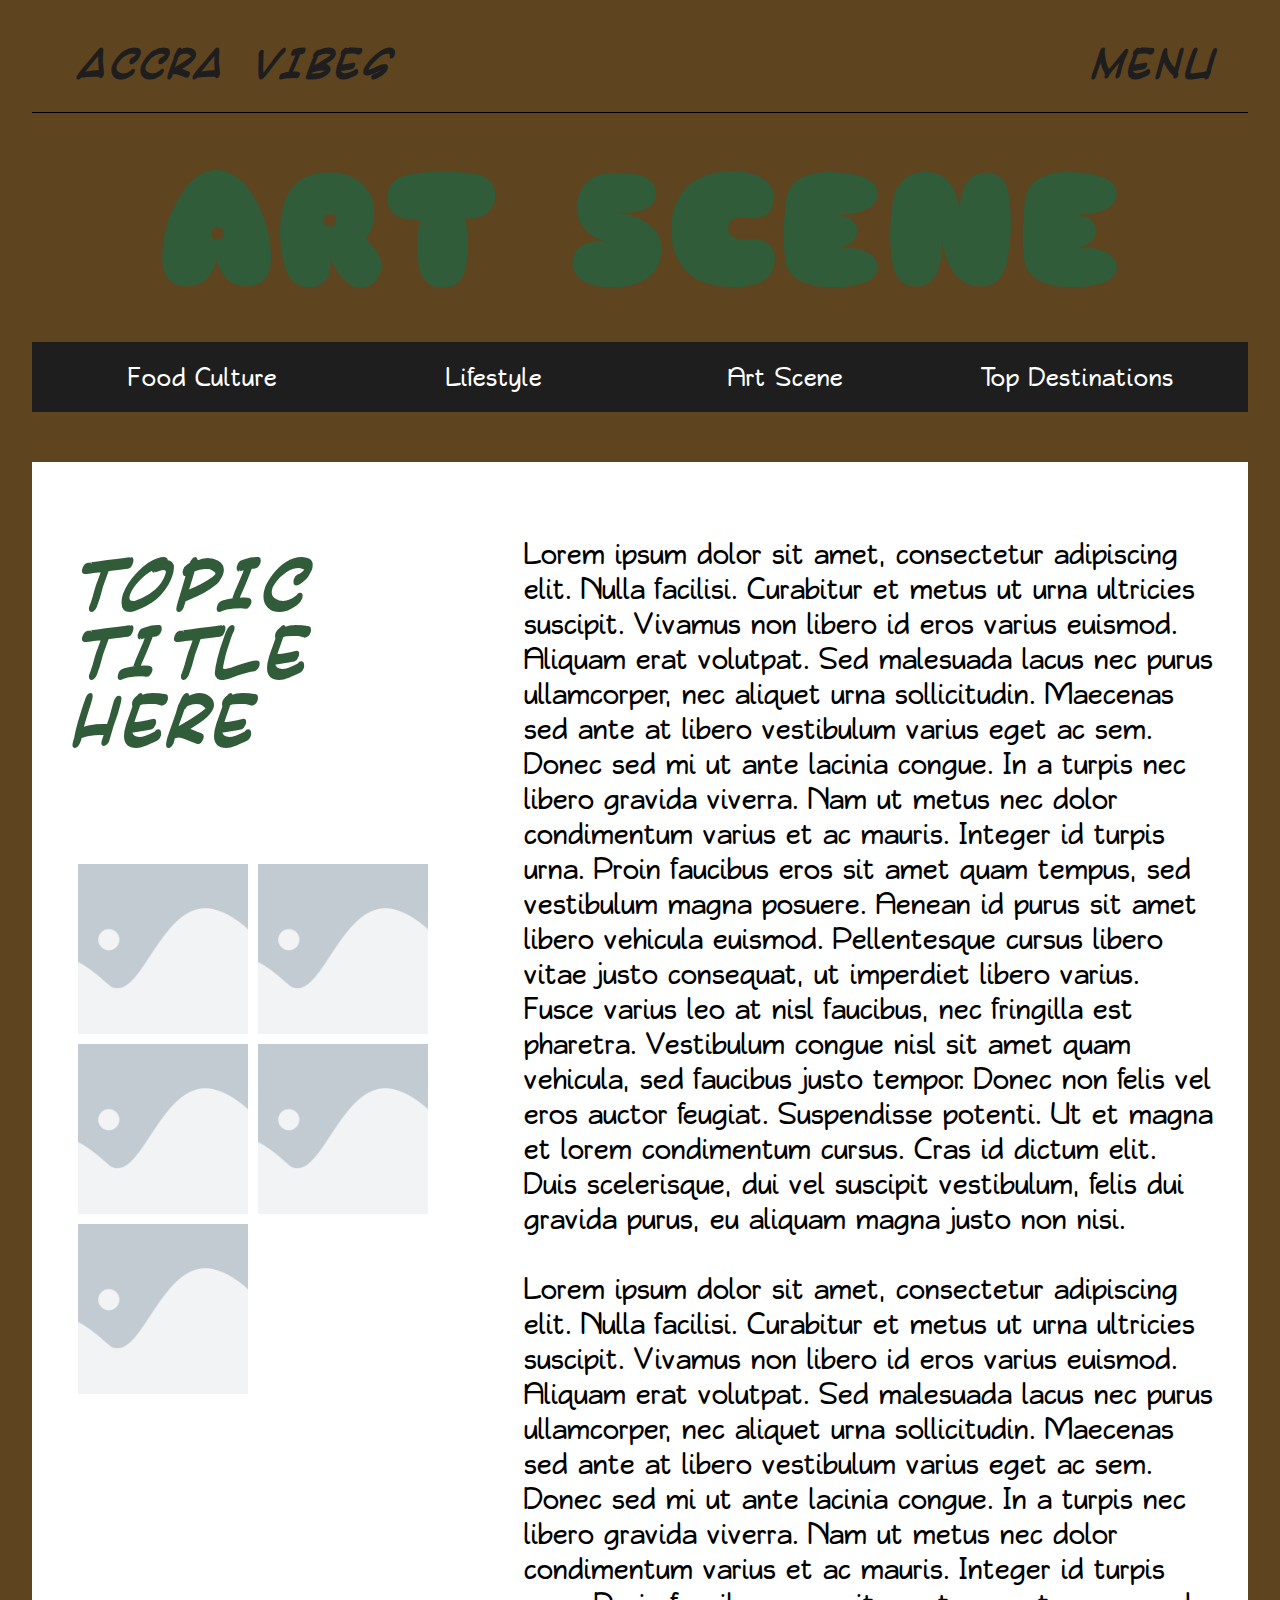
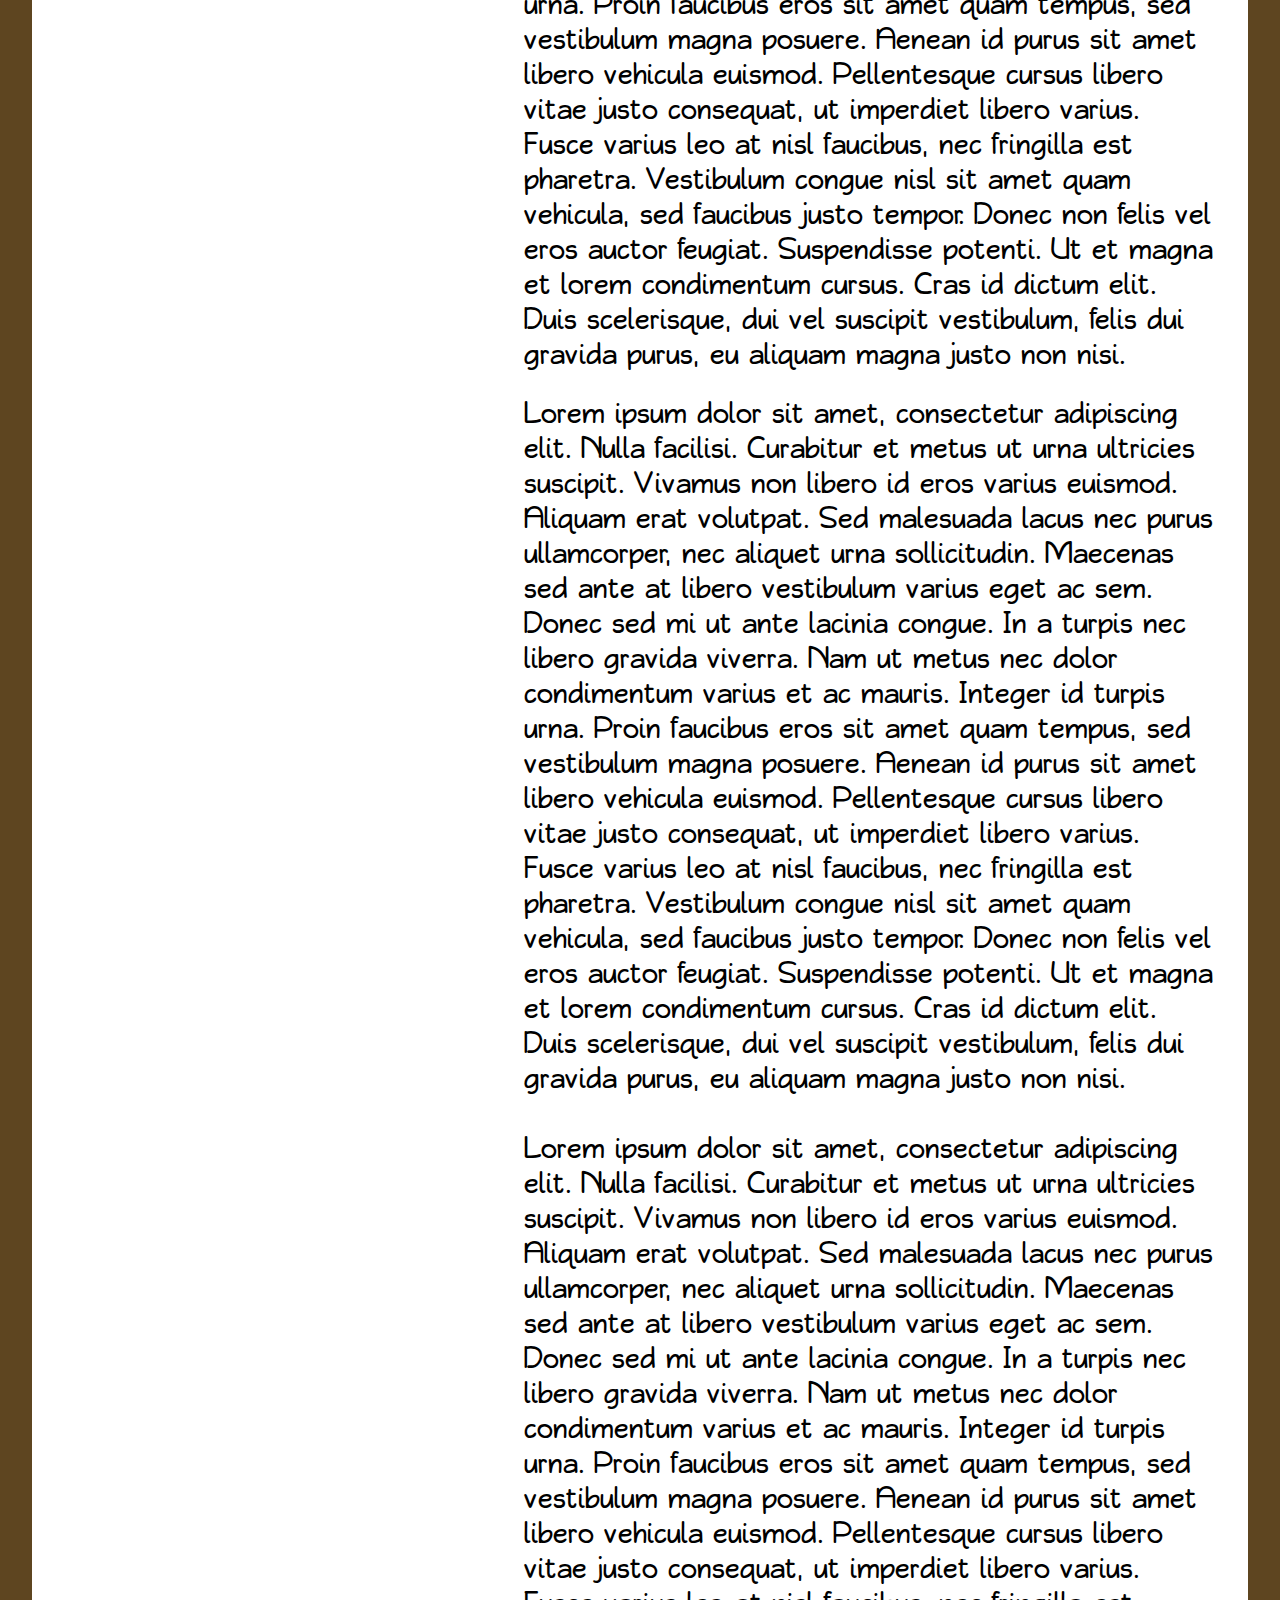
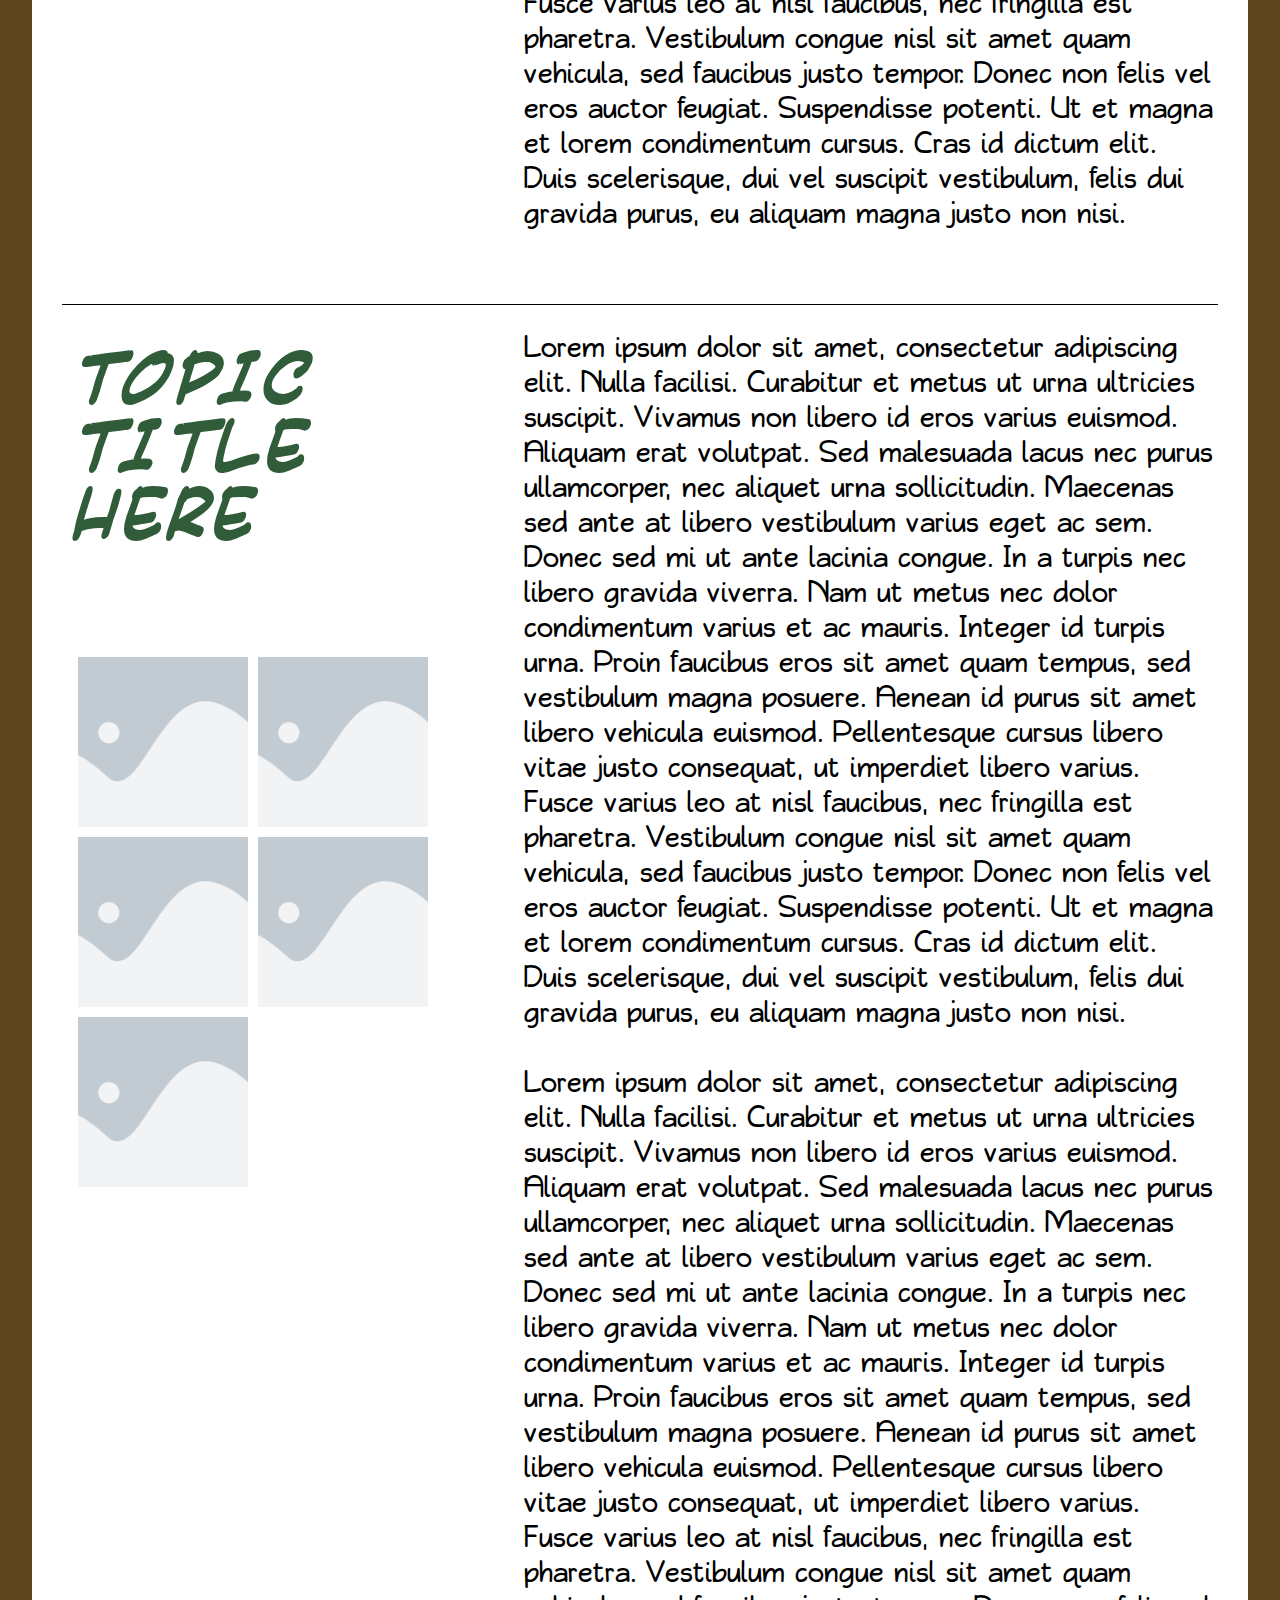
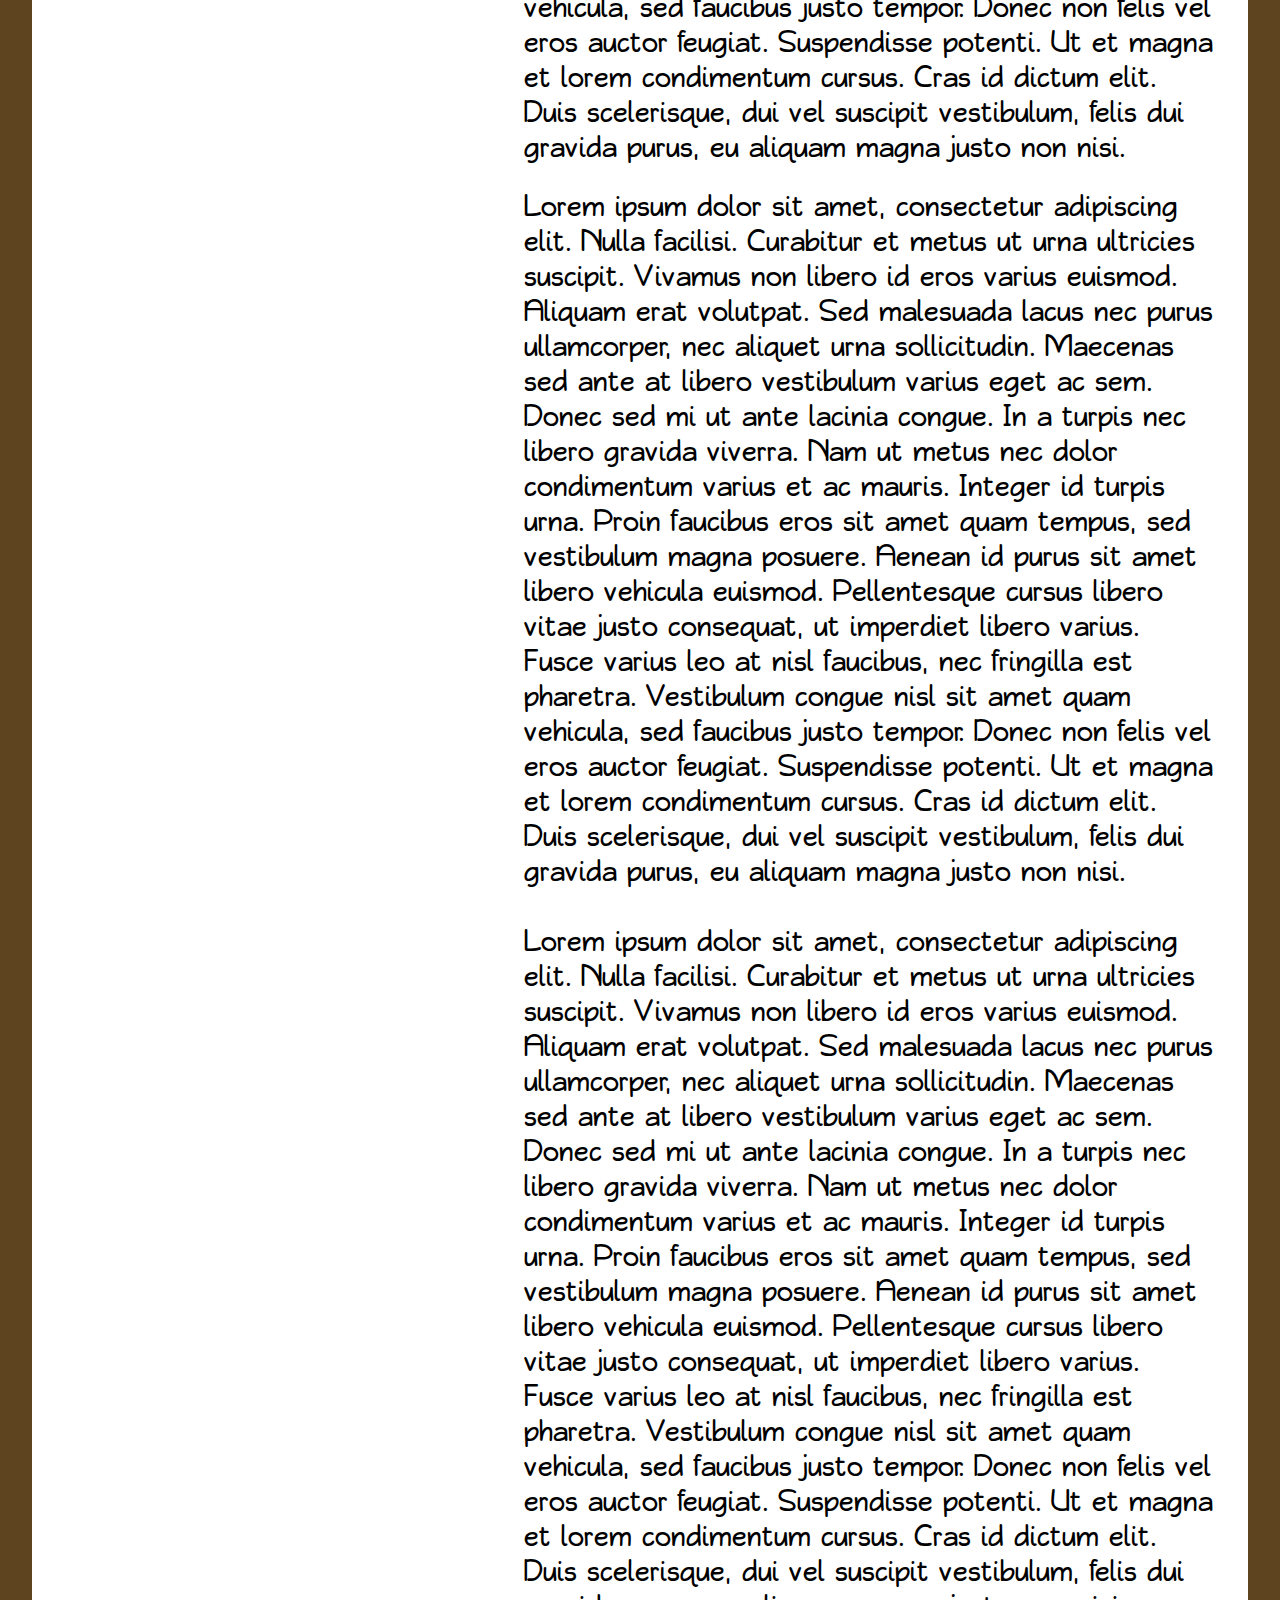
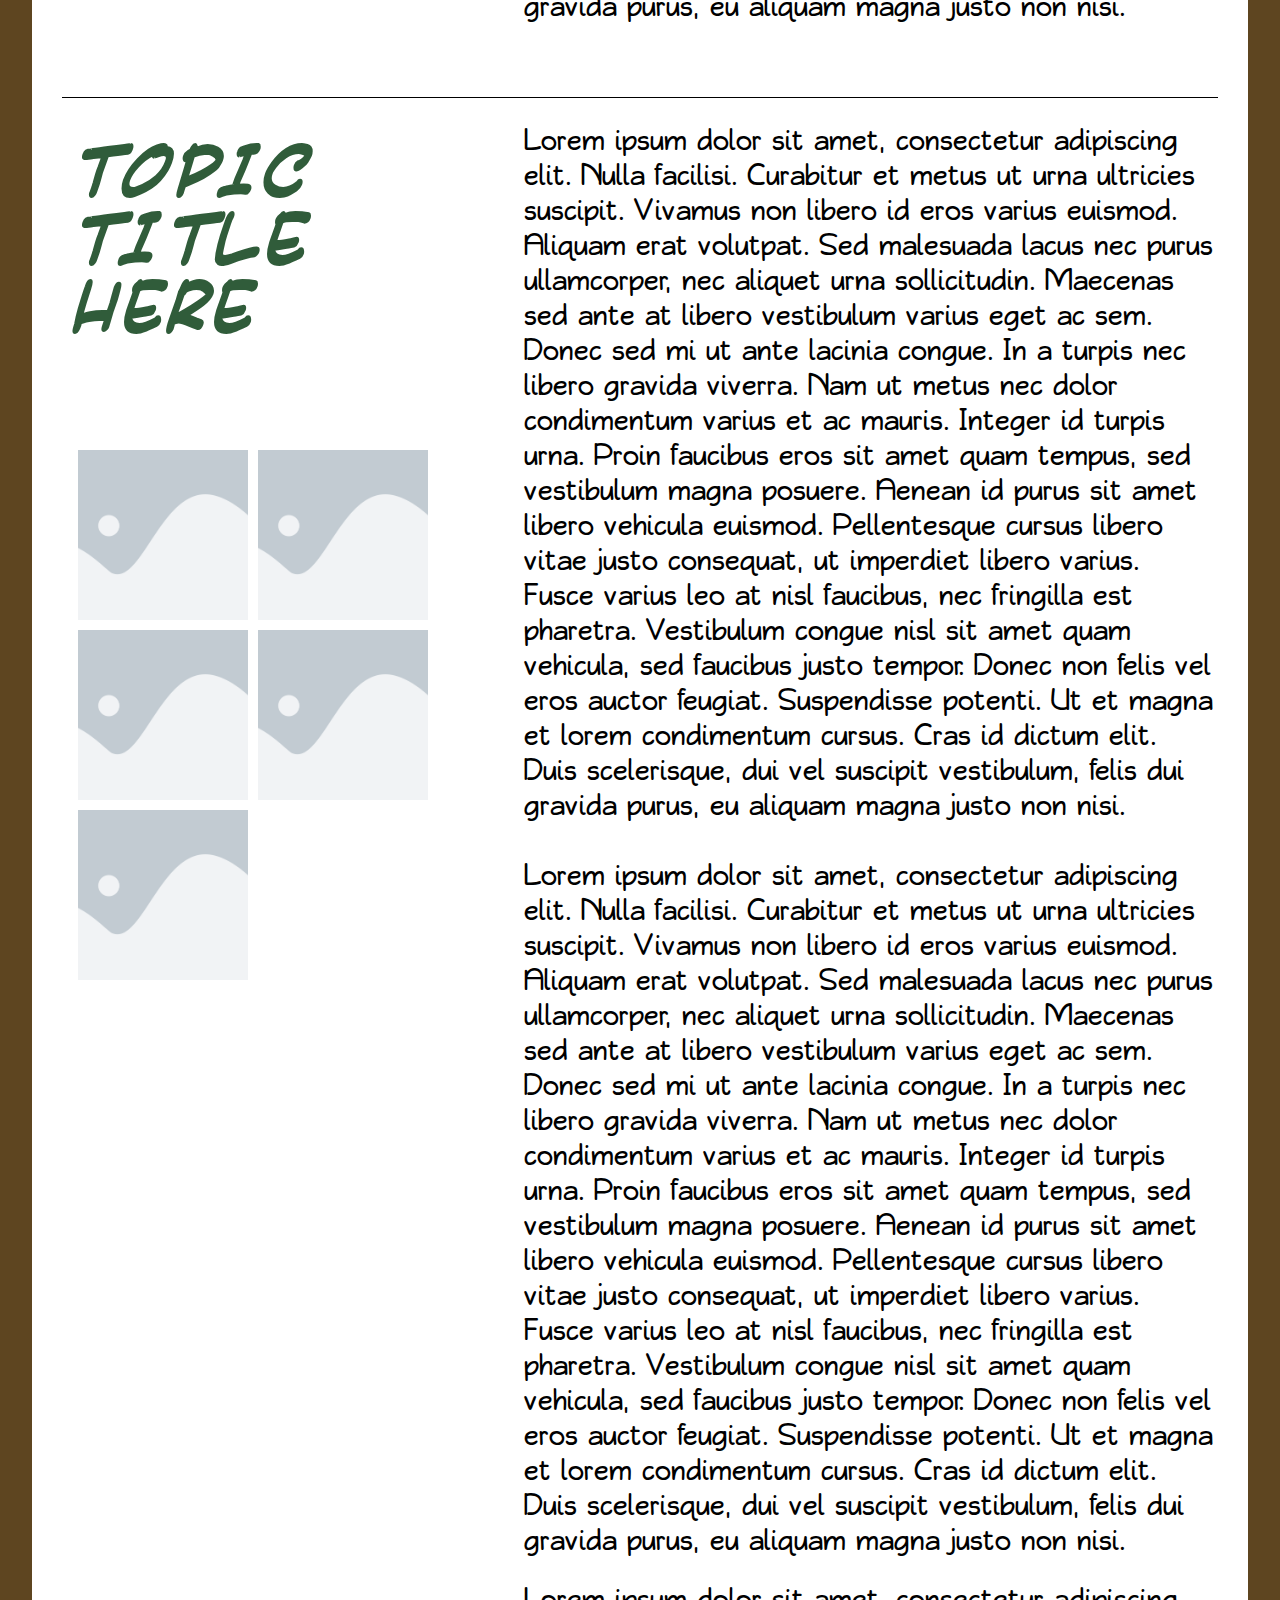
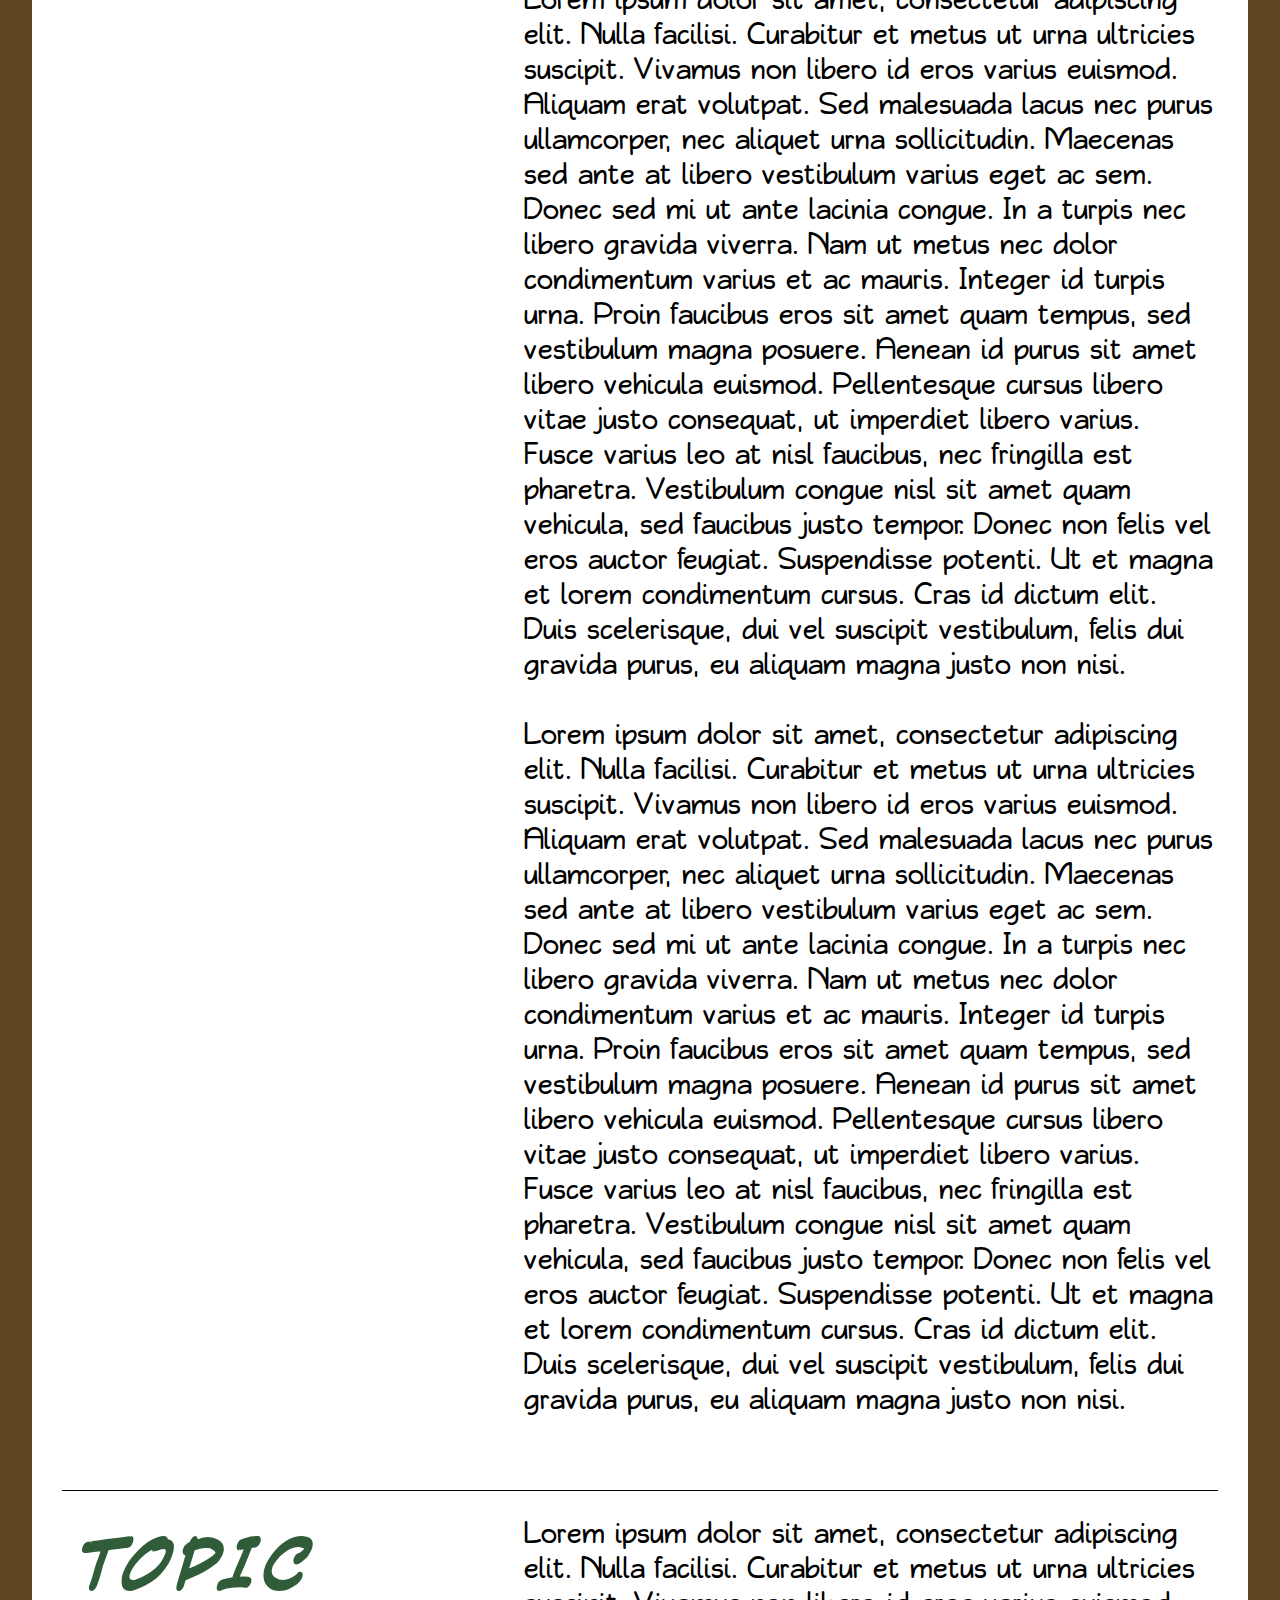
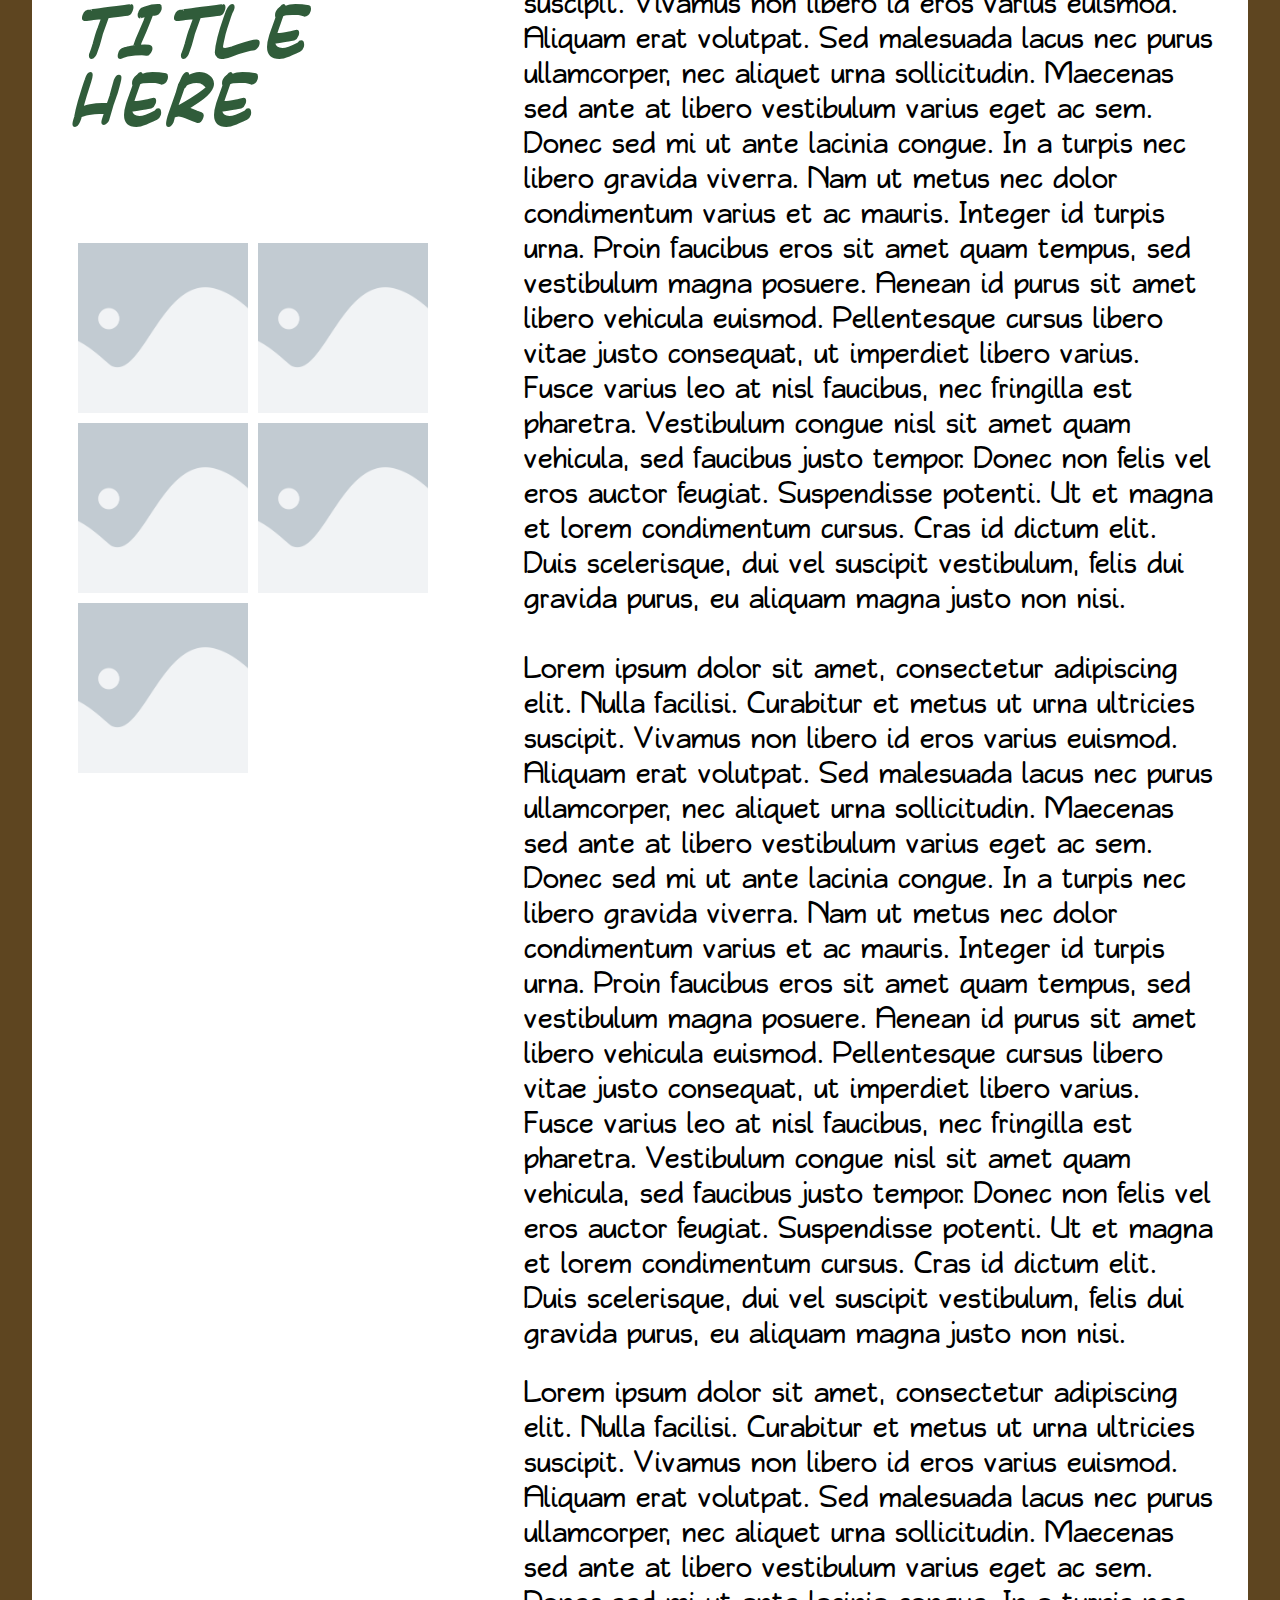
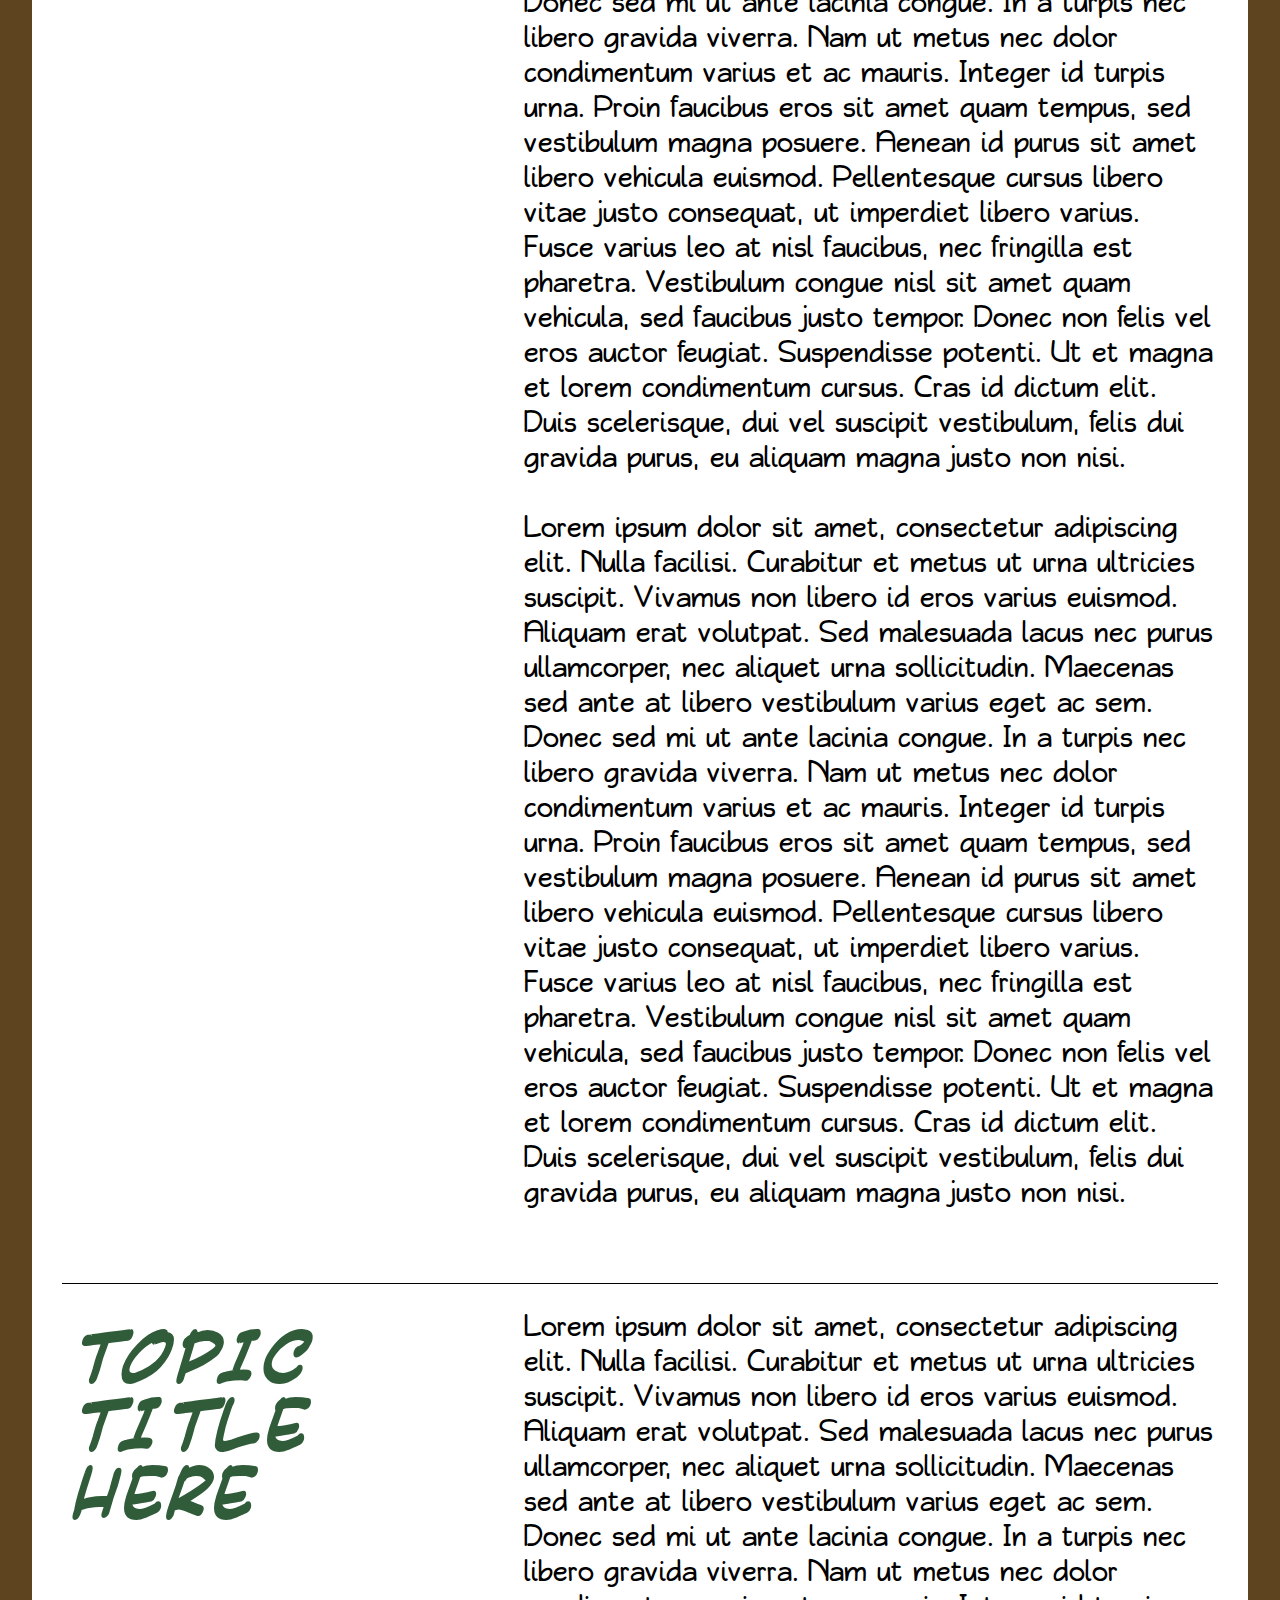
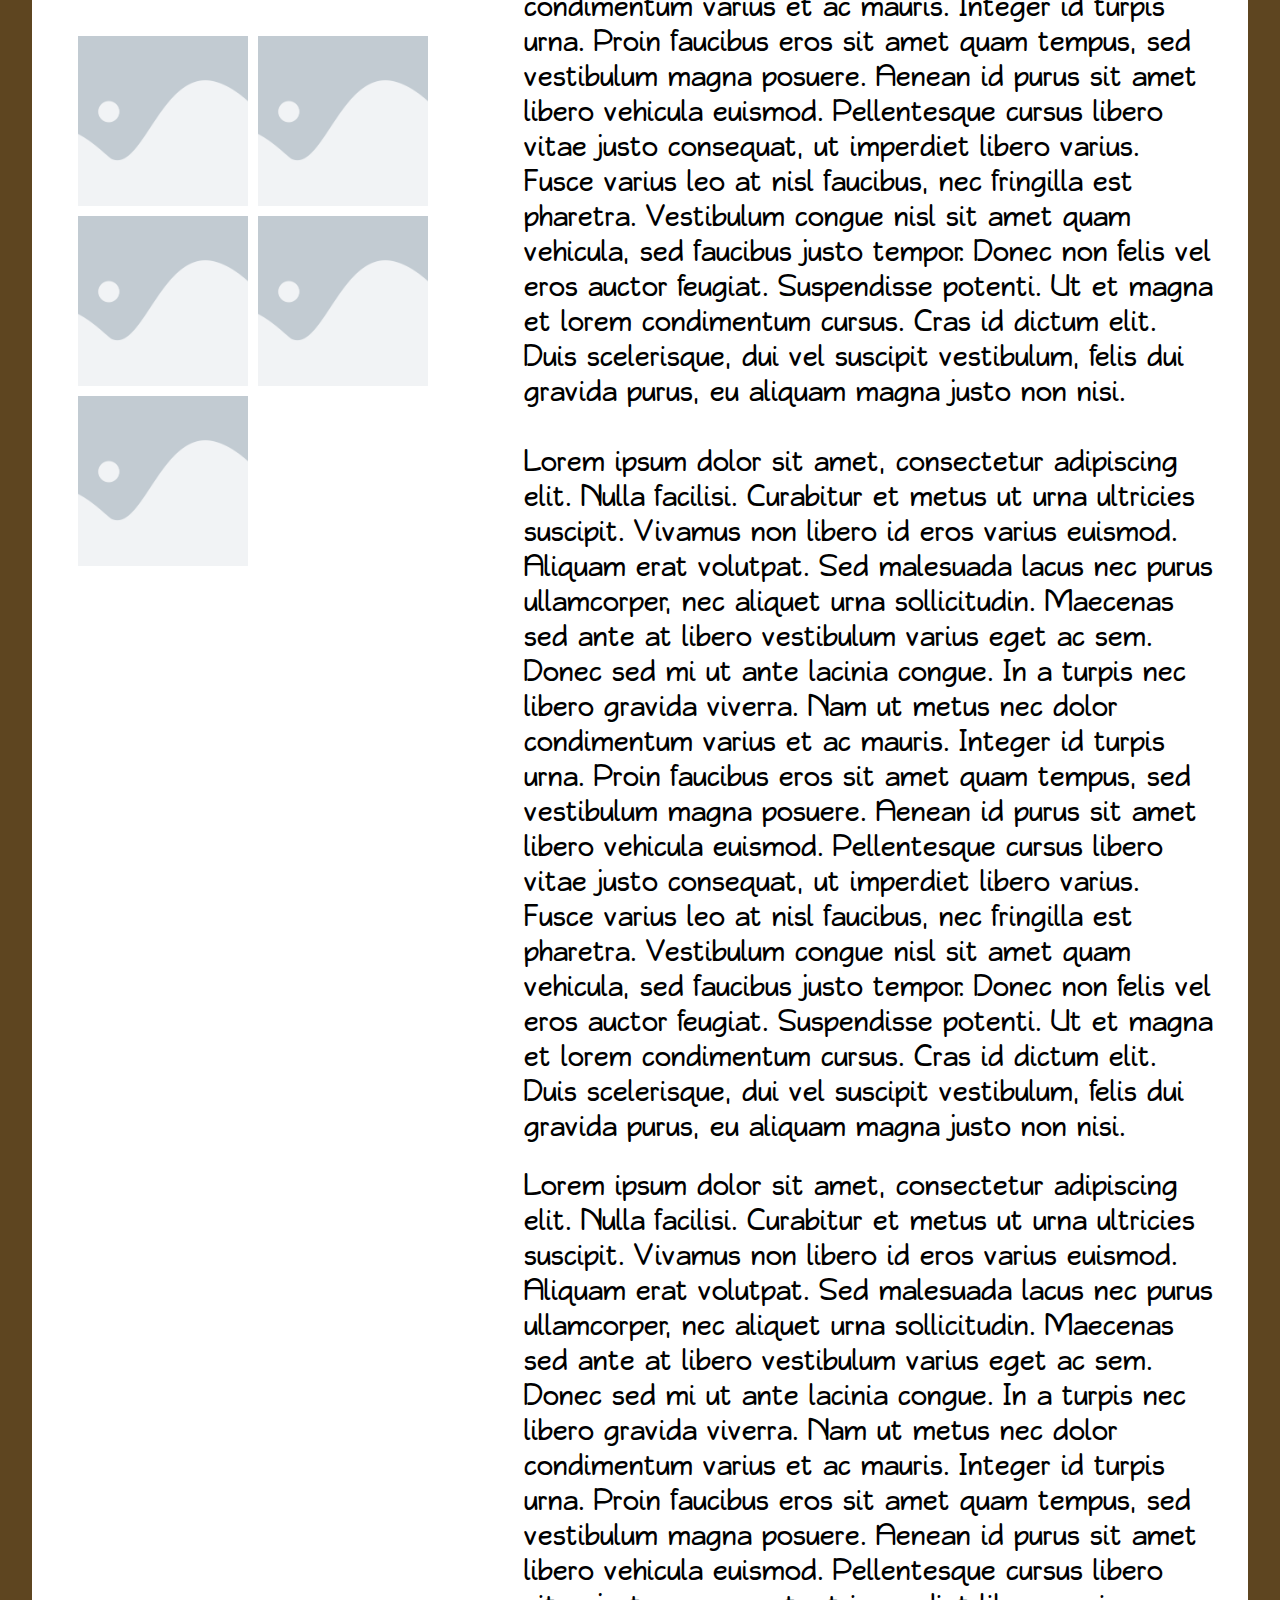
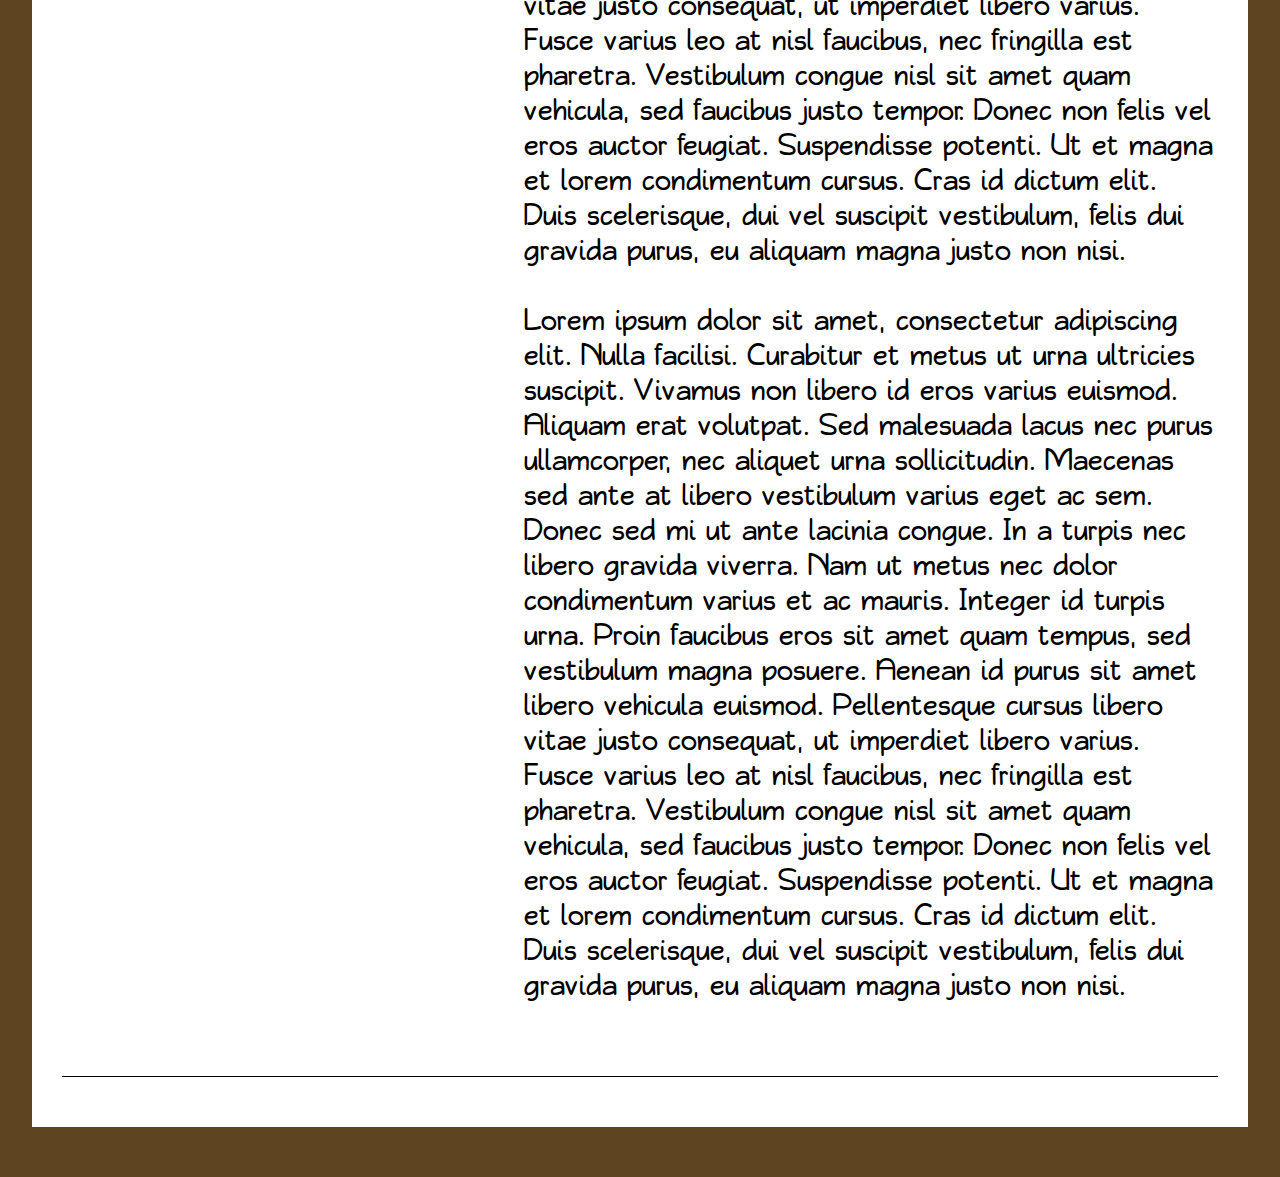
==== art_scene.html @ be488fe2 "Add files via upload" ====
<!DOCTYPE html>
<html lang="en">
<head>
    <meta charset="UTF-8">
    <meta name="viewport" content="width=device-width, initial-scale=1.0">
    <!--Link to stylesheet-->
    <link rel="stylesheet" href="explore-style.css">
    <!-- jQuery CDN -->
    <script src="https://code.jquery.com/jquery-3.6.0.min.js"></script>
    <!--Custom styling for this page only-->
    <style>
        body {background-color: rgb(94, 69, 32);}
        .huge-text, .topic-left {color: rgb(48, 92, 58)}
        .drop-down-menu {background-color: rgb(48, 92, 58);}
        .drop-down-menu button{color: rgb(94, 69, 32)}
    </style>
    <title>Accra Vibes | Art Scene</title>
</head>
<body>
    <nav>
        <a href="index.html"><h1 class="title">ACCRA VIBES</h1></a>
        <button class="menu-button" id="menu-button">MENU</button>
    </nav>
    <div class="hero">
        <h1 class="huge-text">ART SCENE</h1>
        <div class="nav-menu">
            <button><a href="food_culture.html">Food Culture</a></button>
            <button><a href="lifestyle.html">Lifestyle</a></button>
            <button><a href="art_scene.html">Art Scene</a></button>
            <button><a href="top_destinations.html">Top Destinations</a></button>
        </div>
    </div>
    <div class="main-area">
        <div class="topic">
            <div class="topic-left">
                <h1>TOPIC TITLE HERE</h1>
                <div class="topic-images">
                    <img src="placeholder.png" alt="">
                    <img src="placeholder.png" alt="">
                    <img src="placeholder.png" alt="">
                    <img src="placeholder.png" alt="">
                    <img src="placeholder.png" alt="">
                </div>
            </div>
            <div class="topic-right">
                <p>Lorem ipsum dolor sit amet, consectetur adipiscing elit. Nulla facilisi. Curabitur et metus ut urna ultricies suscipit. Vivamus non libero id eros varius euismod. Aliquam erat volutpat. Sed malesuada lacus nec purus ullamcorper, nec aliquet urna sollicitudin. Maecenas sed ante at libero vestibulum varius eget ac sem. Donec sed mi ut ante lacinia congue. In a turpis nec libero gravida viverra. Nam ut metus nec dolor condimentum varius et ac mauris. Integer id turpis urna. Proin faucibus eros sit amet quam tempus, sed vestibulum magna posuere. Aenean id purus sit amet libero vehicula euismod. Pellentesque cursus libero vitae justo consequat, ut imperdiet libero varius. Fusce varius leo at nisl faucibus, nec fringilla est pharetra. Vestibulum congue nisl sit amet quam vehicula, sed faucibus justo tempor. Donec non felis vel eros auctor feugiat. Suspendisse potenti. Ut et magna et lorem condimentum cursus. Cras id dictum elit. Duis scelerisque, dui vel suscipit vestibulum, felis dui gravida purus, eu aliquam magna justo non nisi. <br><br> Lorem ipsum dolor sit amet, consectetur adipiscing elit. Nulla facilisi. Curabitur et metus ut urna ultricies suscipit. Vivamus non libero id eros varius euismod. Aliquam erat volutpat. Sed malesuada lacus nec purus ullamcorper, nec aliquet urna sollicitudin. Maecenas sed ante at libero vestibulum varius eget ac sem. Donec sed mi ut ante lacinia congue. In a turpis nec libero gravida viverra. Nam ut metus nec dolor condimentum varius et ac mauris. Integer id turpis urna. Proin faucibus eros sit amet quam tempus, sed vestibulum magna posuere. Aenean id purus sit amet libero vehicula euismod. Pellentesque cursus libero vitae justo consequat, ut imperdiet libero varius. Fusce varius leo at nisl faucibus, nec fringilla est pharetra. Vestibulum congue nisl sit amet quam vehicula, sed faucibus justo tempor. Donec non felis vel eros auctor feugiat. Suspendisse potenti. Ut et magna et lorem condimentum cursus. Cras id dictum elit. Duis scelerisque, dui vel suscipit vestibulum, felis dui gravida purus, eu aliquam magna justo non nisi.</p>
                <p>Lorem ipsum dolor sit amet, consectetur adipiscing elit. Nulla facilisi. Curabitur et metus ut urna ultricies suscipit. Vivamus non libero id eros varius euismod. Aliquam erat volutpat. Sed malesuada lacus nec purus ullamcorper, nec aliquet urna sollicitudin. Maecenas sed ante at libero vestibulum varius eget ac sem. Donec sed mi ut ante lacinia congue. In a turpis nec libero gravida viverra. Nam ut metus nec dolor condimentum varius et ac mauris. Integer id turpis urna. Proin faucibus eros sit amet quam tempus, sed vestibulum magna posuere. Aenean id purus sit amet libero vehicula euismod. Pellentesque cursus libero vitae justo consequat, ut imperdiet libero varius. Fusce varius leo at nisl faucibus, nec fringilla est pharetra. Vestibulum congue nisl sit amet quam vehicula, sed faucibus justo tempor. Donec non felis vel eros auctor feugiat. Suspendisse potenti. Ut et magna et lorem condimentum cursus. Cras id dictum elit. Duis scelerisque, dui vel suscipit vestibulum, felis dui gravida purus, eu aliquam magna justo non nisi. <br><br> Lorem ipsum dolor sit amet, consectetur adipiscing elit. Nulla facilisi. Curabitur et metus ut urna ultricies suscipit. Vivamus non libero id eros varius euismod. Aliquam erat volutpat. Sed malesuada lacus nec purus ullamcorper, nec aliquet urna sollicitudin. Maecenas sed ante at libero vestibulum varius eget ac sem. Donec sed mi ut ante lacinia congue. In a turpis nec libero gravida viverra. Nam ut metus nec dolor condimentum varius et ac mauris. Integer id turpis urna. Proin faucibus eros sit amet quam tempus, sed vestibulum magna posuere. Aenean id purus sit amet libero vehicula euismod. Pellentesque cursus libero vitae justo consequat, ut imperdiet libero varius. Fusce varius leo at nisl faucibus, nec fringilla est pharetra. Vestibulum congue nisl sit amet quam vehicula, sed faucibus justo tempor. Donec non felis vel eros auctor feugiat. Suspendisse potenti. Ut et magna et lorem condimentum cursus. Cras id dictum elit. Duis scelerisque, dui vel suscipit vestibulum, felis dui gravida purus, eu aliquam magna justo non nisi.</p>
            </div>
        </div>
        <div class="topic">
            <div class="topic-left">
                <h1>TOPIC TITLE HERE</h1>
                <div class="topic-images">
                    <img src="placeholder.png" alt="">
                    <img src="placeholder.png" alt="">
                    <img src="placeholder.png" alt="">
                    <img src="placeholder.png" alt="">
                    <img src="placeholder.png" alt="">
                </div>
            </div>
            <div class="topic-right">
                <p>Lorem ipsum dolor sit amet, consectetur adipiscing elit. Nulla facilisi. Curabitur et metus ut urna ultricies suscipit. Vivamus non libero id eros varius euismod. Aliquam erat volutpat. Sed malesuada lacus nec purus ullamcorper, nec aliquet urna sollicitudin. Maecenas sed ante at libero vestibulum varius eget ac sem. Donec sed mi ut ante lacinia congue. In a turpis nec libero gravida viverra. Nam ut metus nec dolor condimentum varius et ac mauris. Integer id turpis urna. Proin faucibus eros sit amet quam tempus, sed vestibulum magna posuere. Aenean id purus sit amet libero vehicula euismod. Pellentesque cursus libero vitae justo consequat, ut imperdiet libero varius. Fusce varius leo at nisl faucibus, nec fringilla est pharetra. Vestibulum congue nisl sit amet quam vehicula, sed faucibus justo tempor. Donec non felis vel eros auctor feugiat. Suspendisse potenti. Ut et magna et lorem condimentum cursus. Cras id dictum elit. Duis scelerisque, dui vel suscipit vestibulum, felis dui gravida purus, eu aliquam magna justo non nisi. <br><br> Lorem ipsum dolor sit amet, consectetur adipiscing elit. Nulla facilisi. Curabitur et metus ut urna ultricies suscipit. Vivamus non libero id eros varius euismod. Aliquam erat volutpat. Sed malesuada lacus nec purus ullamcorper, nec aliquet urna sollicitudin. Maecenas sed ante at libero vestibulum varius eget ac sem. Donec sed mi ut ante lacinia congue. In a turpis nec libero gravida viverra. Nam ut metus nec dolor condimentum varius et ac mauris. Integer id turpis urna. Proin faucibus eros sit amet quam tempus, sed vestibulum magna posuere. Aenean id purus sit amet libero vehicula euismod. Pellentesque cursus libero vitae justo consequat, ut imperdiet libero varius. Fusce varius leo at nisl faucibus, nec fringilla est pharetra. Vestibulum congue nisl sit amet quam vehicula, sed faucibus justo tempor. Donec non felis vel eros auctor feugiat. Suspendisse potenti. Ut et magna et lorem condimentum cursus. Cras id dictum elit. Duis scelerisque, dui vel suscipit vestibulum, felis dui gravida purus, eu aliquam magna justo non nisi.</p>
                <p>Lorem ipsum dolor sit amet, consectetur adipiscing elit. Nulla facilisi. Curabitur et metus ut urna ultricies suscipit. Vivamus non libero id eros varius euismod. Aliquam erat volutpat. Sed malesuada lacus nec purus ullamcorper, nec aliquet urna sollicitudin. Maecenas sed ante at libero vestibulum varius eget ac sem. Donec sed mi ut ante lacinia congue. In a turpis nec libero gravida viverra. Nam ut metus nec dolor condimentum varius et ac mauris. Integer id turpis urna. Proin faucibus eros sit amet quam tempus, sed vestibulum magna posuere. Aenean id purus sit amet libero vehicula euismod. Pellentesque cursus libero vitae justo consequat, ut imperdiet libero varius. Fusce varius leo at nisl faucibus, nec fringilla est pharetra. Vestibulum congue nisl sit amet quam vehicula, sed faucibus justo tempor. Donec non felis vel eros auctor feugiat. Suspendisse potenti. Ut et magna et lorem condimentum cursus. Cras id dictum elit. Duis scelerisque, dui vel suscipit vestibulum, felis dui gravida purus, eu aliquam magna justo non nisi. <br><br> Lorem ipsum dolor sit amet, consectetur adipiscing elit. Nulla facilisi. Curabitur et metus ut urna ultricies suscipit. Vivamus non libero id eros varius euismod. Aliquam erat volutpat. Sed malesuada lacus nec purus ullamcorper, nec aliquet urna sollicitudin. Maecenas sed ante at libero vestibulum varius eget ac sem. Donec sed mi ut ante lacinia congue. In a turpis nec libero gravida viverra. Nam ut metus nec dolor condimentum varius et ac mauris. Integer id turpis urna. Proin faucibus eros sit amet quam tempus, sed vestibulum magna posuere. Aenean id purus sit amet libero vehicula euismod. Pellentesque cursus libero vitae justo consequat, ut imperdiet libero varius. Fusce varius leo at nisl faucibus, nec fringilla est pharetra. Vestibulum congue nisl sit amet quam vehicula, sed faucibus justo tempor. Donec non felis vel eros auctor feugiat. Suspendisse potenti. Ut et magna et lorem condimentum cursus. Cras id dictum elit. Duis scelerisque, dui vel suscipit vestibulum, felis dui gravida purus, eu aliquam magna justo non nisi.</p>
            </div>
        </div>
        <div class="topic">
            <div class="topic-left">
                <h1>TOPIC TITLE HERE</h1>
                <div class="topic-images">
                    <img src="placeholder.png" alt="">
                    <img src="placeholder.png" alt="">
                    <img src="placeholder.png" alt="">
                    <img src="placeholder.png" alt="">
                    <img src="placeholder.png" alt="">
                </div>
            </div>
            <div class="topic-right">
                <p>Lorem ipsum dolor sit amet, consectetur adipiscing elit. Nulla facilisi. Curabitur et metus ut urna ultricies suscipit. Vivamus non libero id eros varius euismod. Aliquam erat volutpat. Sed malesuada lacus nec purus ullamcorper, nec aliquet urna sollicitudin. Maecenas sed ante at libero vestibulum varius eget ac sem. Donec sed mi ut ante lacinia congue. In a turpis nec libero gravida viverra. Nam ut metus nec dolor condimentum varius et ac mauris. Integer id turpis urna. Proin faucibus eros sit amet quam tempus, sed vestibulum magna posuere. Aenean id purus sit amet libero vehicula euismod. Pellentesque cursus libero vitae justo consequat, ut imperdiet libero varius. Fusce varius leo at nisl faucibus, nec fringilla est pharetra. Vestibulum congue nisl sit amet quam vehicula, sed faucibus justo tempor. Donec non felis vel eros auctor feugiat. Suspendisse potenti. Ut et magna et lorem condimentum cursus. Cras id dictum elit. Duis scelerisque, dui vel suscipit vestibulum, felis dui gravida purus, eu aliquam magna justo non nisi. <br><br> Lorem ipsum dolor sit amet, consectetur adipiscing elit. Nulla facilisi. Curabitur et metus ut urna ultricies suscipit. Vivamus non libero id eros varius euismod. Aliquam erat volutpat. Sed malesuada lacus nec purus ullamcorper, nec aliquet urna sollicitudin. Maecenas sed ante at libero vestibulum varius eget ac sem. Donec sed mi ut ante lacinia congue. In a turpis nec libero gravida viverra. Nam ut metus nec dolor condimentum varius et ac mauris. Integer id turpis urna. Proin faucibus eros sit amet quam tempus, sed vestibulum magna posuere. Aenean id purus sit amet libero vehicula euismod. Pellentesque cursus libero vitae justo consequat, ut imperdiet libero varius. Fusce varius leo at nisl faucibus, nec fringilla est pharetra. Vestibulum congue nisl sit amet quam vehicula, sed faucibus justo tempor. Donec non felis vel eros auctor feugiat. Suspendisse potenti. Ut et magna et lorem condimentum cursus. Cras id dictum elit. Duis scelerisque, dui vel suscipit vestibulum, felis dui gravida purus, eu aliquam magna justo non nisi.</p>
                <p>Lorem ipsum dolor sit amet, consectetur adipiscing elit. Nulla facilisi. Curabitur et metus ut urna ultricies suscipit. Vivamus non libero id eros varius euismod. Aliquam erat volutpat. Sed malesuada lacus nec purus ullamcorper, nec aliquet urna sollicitudin. Maecenas sed ante at libero vestibulum varius eget ac sem. Donec sed mi ut ante lacinia congue. In a turpis nec libero gravida viverra. Nam ut metus nec dolor condimentum varius et ac mauris. Integer id turpis urna. Proin faucibus eros sit amet quam tempus, sed vestibulum magna posuere. Aenean id purus sit amet libero vehicula euismod. Pellentesque cursus libero vitae justo consequat, ut imperdiet libero varius. Fusce varius leo at nisl faucibus, nec fringilla est pharetra. Vestibulum congue nisl sit amet quam vehicula, sed faucibus justo tempor. Donec non felis vel eros auctor feugiat. Suspendisse potenti. Ut et magna et lorem condimentum cursus. Cras id dictum elit. Duis scelerisque, dui vel suscipit vestibulum, felis dui gravida purus, eu aliquam magna justo non nisi. <br><br> Lorem ipsum dolor sit amet, consectetur adipiscing elit. Nulla facilisi. Curabitur et metus ut urna ultricies suscipit. Vivamus non libero id eros varius euismod. Aliquam erat volutpat. Sed malesuada lacus nec purus ullamcorper, nec aliquet urna sollicitudin. Maecenas sed ante at libero vestibulum varius eget ac sem. Donec sed mi ut ante lacinia congue. In a turpis nec libero gravida viverra. Nam ut metus nec dolor condimentum varius et ac mauris. Integer id turpis urna. Proin faucibus eros sit amet quam tempus, sed vestibulum magna posuere. Aenean id purus sit amet libero vehicula euismod. Pellentesque cursus libero vitae justo consequat, ut imperdiet libero varius. Fusce varius leo at nisl faucibus, nec fringilla est pharetra. Vestibulum congue nisl sit amet quam vehicula, sed faucibus justo tempor. Donec non felis vel eros auctor feugiat. Suspendisse potenti. Ut et magna et lorem condimentum cursus. Cras id dictum elit. Duis scelerisque, dui vel suscipit vestibulum, felis dui gravida purus, eu aliquam magna justo non nisi.</p>
            </div>
        </div>
        <div class="topic">
            <div class="topic-left">
                <h1>TOPIC TITLE HERE</h1>
                <div class="topic-images">
                    <img src="placeholder.png" alt="">
                    <img src="placeholder.png" alt="">
                    <img src="placeholder.png" alt="">
                    <img src="placeholder.png" alt="">
                    <img src="placeholder.png" alt="">
                </div>
            </div>
            <div class="topic-right">
                <p>Lorem ipsum dolor sit amet, consectetur adipiscing elit. Nulla facilisi. Curabitur et metus ut urna ultricies suscipit. Vivamus non libero id eros varius euismod. Aliquam erat volutpat. Sed malesuada lacus nec purus ullamcorper, nec aliquet urna sollicitudin. Maecenas sed ante at libero vestibulum varius eget ac sem. Donec sed mi ut ante lacinia congue. In a turpis nec libero gravida viverra. Nam ut metus nec dolor condimentum varius et ac mauris. Integer id turpis urna. Proin faucibus eros sit amet quam tempus, sed vestibulum magna posuere. Aenean id purus sit amet libero vehicula euismod. Pellentesque cursus libero vitae justo consequat, ut imperdiet libero varius. Fusce varius leo at nisl faucibus, nec fringilla est pharetra. Vestibulum congue nisl sit amet quam vehicula, sed faucibus justo tempor. Donec non felis vel eros auctor feugiat. Suspendisse potenti. Ut et magna et lorem condimentum cursus. Cras id dictum elit. Duis scelerisque, dui vel suscipit vestibulum, felis dui gravida purus, eu aliquam magna justo non nisi. <br><br> Lorem ipsum dolor sit amet, consectetur adipiscing elit. Nulla facilisi. Curabitur et metus ut urna ultricies suscipit. Vivamus non libero id eros varius euismod. Aliquam erat volutpat. Sed malesuada lacus nec purus ullamcorper, nec aliquet urna sollicitudin. Maecenas sed ante at libero vestibulum varius eget ac sem. Donec sed mi ut ante lacinia congue. In a turpis nec libero gravida viverra. Nam ut metus nec dolor condimentum varius et ac mauris. Integer id turpis urna. Proin faucibus eros sit amet quam tempus, sed vestibulum magna posuere. Aenean id purus sit amet libero vehicula euismod. Pellentesque cursus libero vitae justo consequat, ut imperdiet libero varius. Fusce varius leo at nisl faucibus, nec fringilla est pharetra. Vestibulum congue nisl sit amet quam vehicula, sed faucibus justo tempor. Donec non felis vel eros auctor feugiat. Suspendisse potenti. Ut et magna et lorem condimentum cursus. Cras id dictum elit. Duis scelerisque, dui vel suscipit vestibulum, felis dui gravida purus, eu aliquam magna justo non nisi.</p>
                <p>Lorem ipsum dolor sit amet, consectetur adipiscing elit. Nulla facilisi. Curabitur et metus ut urna ultricies suscipit. Vivamus non libero id eros varius euismod. Aliquam erat volutpat. Sed malesuada lacus nec purus ullamcorper, nec aliquet urna sollicitudin. Maecenas sed ante at libero vestibulum varius eget ac sem. Donec sed mi ut ante lacinia congue. In a turpis nec libero gravida viverra. Nam ut metus nec dolor condimentum varius et ac mauris. Integer id turpis urna. Proin faucibus eros sit amet quam tempus, sed vestibulum magna posuere. Aenean id purus sit amet libero vehicula euismod. Pellentesque cursus libero vitae justo consequat, ut imperdiet libero varius. Fusce varius leo at nisl faucibus, nec fringilla est pharetra. Vestibulum congue nisl sit amet quam vehicula, sed faucibus justo tempor. Donec non felis vel eros auctor feugiat. Suspendisse potenti. Ut et magna et lorem condimentum cursus. Cras id dictum elit. Duis scelerisque, dui vel suscipit vestibulum, felis dui gravida purus, eu aliquam magna justo non nisi. <br><br> Lorem ipsum dolor sit amet, consectetur adipiscing elit. Nulla facilisi. Curabitur et metus ut urna ultricies suscipit. Vivamus non libero id eros varius euismod. Aliquam erat volutpat. Sed malesuada lacus nec purus ullamcorper, nec aliquet urna sollicitudin. Maecenas sed ante at libero vestibulum varius eget ac sem. Donec sed mi ut ante lacinia congue. In a turpis nec libero gravida viverra. Nam ut metus nec dolor condimentum varius et ac mauris. Integer id turpis urna. Proin faucibus eros sit amet quam tempus, sed vestibulum magna posuere. Aenean id purus sit amet libero vehicula euismod. Pellentesque cursus libero vitae justo consequat, ut imperdiet libero varius. Fusce varius leo at nisl faucibus, nec fringilla est pharetra. Vestibulum congue nisl sit amet quam vehicula, sed faucibus justo tempor. Donec non felis vel eros auctor feugiat. Suspendisse potenti. Ut et magna et lorem condimentum cursus. Cras id dictum elit. Duis scelerisque, dui vel suscipit vestibulum, felis dui gravida purus, eu aliquam magna justo non nisi.</p>
            </div>
        </div>
        <div class="topic">
            <div class="topic-left">
                <h1>TOPIC TITLE HERE</h1>
                <div class="topic-images">
                    <img src="placeholder.png" alt="">
                    <img src="placeholder.png" alt="">
                    <img src="placeholder.png" alt="">
                    <img src="placeholder.png" alt="">
                    <img src="placeholder.png" alt="">
                </div>
            </div>
            <div class="topic-right">
                <p>Lorem ipsum dolor sit amet, consectetur adipiscing elit. Nulla facilisi. Curabitur et metus ut urna ultricies suscipit. Vivamus non libero id eros varius euismod. Aliquam erat volutpat. Sed malesuada lacus nec purus ullamcorper, nec aliquet urna sollicitudin. Maecenas sed ante at libero vestibulum varius eget ac sem. Donec sed mi ut ante lacinia congue. In a turpis nec libero gravida viverra. Nam ut metus nec dolor condimentum varius et ac mauris. Integer id turpis urna. Proin faucibus eros sit amet quam tempus, sed vestibulum magna posuere. Aenean id purus sit amet libero vehicula euismod. Pellentesque cursus libero vitae justo consequat, ut imperdiet libero varius. Fusce varius leo at nisl faucibus, nec fringilla est pharetra. Vestibulum congue nisl sit amet quam vehicula, sed faucibus justo tempor. Donec non felis vel eros auctor feugiat. Suspendisse potenti. Ut et magna et lorem condimentum cursus. Cras id dictum elit. Duis scelerisque, dui vel suscipit vestibulum, felis dui gravida purus, eu aliquam magna justo non nisi. <br><br> Lorem ipsum dolor sit amet, consectetur adipiscing elit. Nulla facilisi. Curabitur et metus ut urna ultricies suscipit. Vivamus non libero id eros varius euismod. Aliquam erat volutpat. Sed malesuada lacus nec purus ullamcorper, nec aliquet urna sollicitudin. Maecenas sed ante at libero vestibulum varius eget ac sem. Donec sed mi ut ante lacinia congue. In a turpis nec libero gravida viverra. Nam ut metus nec dolor condimentum varius et ac mauris. Integer id turpis urna. Proin faucibus eros sit amet quam tempus, sed vestibulum magna posuere. Aenean id purus sit amet libero vehicula euismod. Pellentesque cursus libero vitae justo consequat, ut imperdiet libero varius. Fusce varius leo at nisl faucibus, nec fringilla est pharetra. Vestibulum congue nisl sit amet quam vehicula, sed faucibus justo tempor. Donec non felis vel eros auctor feugiat. Suspendisse potenti. Ut et magna et lorem condimentum cursus. Cras id dictum elit. Duis scelerisque, dui vel suscipit vestibulum, felis dui gravida purus, eu aliquam magna justo non nisi.</p>
                <p>Lorem ipsum dolor sit amet, consectetur adipiscing elit. Nulla facilisi. Curabitur et metus ut urna ultricies suscipit. Vivamus non libero id eros varius euismod. Aliquam erat volutpat. Sed malesuada lacus nec purus ullamcorper, nec aliquet urna sollicitudin. Maecenas sed ante at libero vestibulum varius eget ac sem. Donec sed mi ut ante lacinia congue. In a turpis nec libero gravida viverra. Nam ut metus nec dolor condimentum varius et ac mauris. Integer id turpis urna. Proin faucibus eros sit amet quam tempus, sed vestibulum magna posuere. Aenean id purus sit amet libero vehicula euismod. Pellentesque cursus libero vitae justo consequat, ut imperdiet libero varius. Fusce varius leo at nisl faucibus, nec fringilla est pharetra. Vestibulum congue nisl sit amet quam vehicula, sed faucibus justo tempor. Donec non felis vel eros auctor feugiat. Suspendisse potenti. Ut et magna et lorem condimentum cursus. Cras id dictum elit. Duis scelerisque, dui vel suscipit vestibulum, felis dui gravida purus, eu aliquam magna justo non nisi. <br><br> Lorem ipsum dolor sit amet, consectetur adipiscing elit. Nulla facilisi. Curabitur et metus ut urna ultricies suscipit. Vivamus non libero id eros varius euismod. Aliquam erat volutpat. Sed malesuada lacus nec purus ullamcorper, nec aliquet urna sollicitudin. Maecenas sed ante at libero vestibulum varius eget ac sem. Donec sed mi ut ante lacinia congue. In a turpis nec libero gravida viverra. Nam ut metus nec dolor condimentum varius et ac mauris. Integer id turpis urna. Proin faucibus eros sit amet quam tempus, sed vestibulum magna posuere. Aenean id purus sit amet libero vehicula euismod. Pellentesque cursus libero vitae justo consequat, ut imperdiet libero varius. Fusce varius leo at nisl faucibus, nec fringilla est pharetra. Vestibulum congue nisl sit amet quam vehicula, sed faucibus justo tempor. Donec non felis vel eros auctor feugiat. Suspendisse potenti. Ut et magna et lorem condimentum cursus. Cras id dictum elit. Duis scelerisque, dui vel suscipit vestibulum, felis dui gravida purus, eu aliquam magna justo non nisi.</p>
            </div>
        </div>
    </div>
    
    <!--Drop Down Menu-->
    <div class="drop-down-menu" id="drop-down-menu">
        <div class="menu-buttons">
            <a href="index.html"><button>HOME</button></a>
            <a href=""><button>EXPLORE</button></a>
            <button>CONTACT</button>
        </div>
    </div>
    <!-- Custom jQuery for dropdown -->
    <script>
        $(document).ready(function(){
            // Show dropdown menu on button click
            $("#menu-button").click(function(){
                $("#drop-down-menu").slideDown(1000);
            });
        });
    </script>
</body>
</html>
---- explore-style.css ----
/*Document Fonts*/
@font-face {font-family: "Dubtronic"; src: url("Dubtronic-Solid.otf");}
@font-face {font-family: "Karatula"; src: url("KARAI___.ttf");}
@font-face {font-family: "Qarmic Sans"; src: url("Qarmic_sans_Abridged.ttf");}
@font-face {font-family: "Sniglet"; src: url("Sniglet-ExtraBold.otf");}


/*Changes to styling below will affect all elements across device widths*/
body{
    margin: 0px;
    font-family: "Qarmic Sans";
    cursor: url("cursor.png"), auto;
}

a{
    text-decoration: none;
}


/*Scrollbar styling*/
body::-webkit-scrollbar {width: 15px; cursor: url("Images/hand-cursor.png"), auto;}
body::-webkit-scrollbar-track {background: none;}
body::-webkit-scrollbar-thumb {background: rgb(40, 40, 40); border-radius: 15px; border: none;}
body::-webkit-scrollbar-thumb:hover {background: rgb(40, 40, 40); border: none;}


/*Styling for nav bar and elements within*/
nav{
    display: flex;
    align-items: center;
    justify-content: space-between;
    width: 95%;
    margin: 20px auto;
    border-bottom: 1px solid black;
}
.title{
    font-family: "Karatula";
    color: rgb(30, 30, 30);
    cursor: url("hand-cursor.png"), auto;
}
@media screen and (max-width: 400px) {
    .title{margin-left: 20px; font-size: 1.3rem;}
}
@media screen and (min-width: 401px) and (max-width: 600px) {
    .title{margin-left: 20px; font-size: 1.5rem;}
}
@media screen and (min-width: 601px) and (max-width: 800px) {
    .title{margin-left: 20px; font-size: 1.7rem;}
}
@media screen and (min-width: 801px) and (max-width: 1000px) {
    .title{margin-left: 30px; font-size: 1.9rem;}
}
@media screen and (min-width: 1001px) and (max-width: 1200px) {
    .title{margin-left: 40px; font-size: 2.1rem;}
}
@media screen and (min-width: 1201px) {
    .title{margin-left: 40px; font-size: 2.4rem;}
}
.menu-button{
    border: none;
    background-color: transparent;
    font-family: "Karatula";
    font-weight: bolder;
    color: rgb(30, 30, 30);
}
@media screen and (max-width: 400px) {
    .menu-button{height: 50px; width: 100px; font-size: 1.3rem;}
}
@media screen and (min-width: 401px) and (max-width: 600px) {
    .menu-button{height: 50px; width: 120px; font-size: 1.5rem;}
}
@media screen and (min-width: 601px) and (max-width: 800px) {
    .menu-button{height: 50px; width: 140px; font-size: 1.7rem;}
}
@media screen and (min-width: 801px) and (max-width: 1000px) {
    .menu-button{height: 50px; width: 160px; font-size: 1.9rem;}
}
@media screen and (min-width: 1001px) and (max-width: 1200px) {
    .menu-button{height: 50px; width: 160px; font-size: 2.1rem;}
}
@media screen and (min-width: 1201px) {
    .menu-button{height: 50px; width: 200px; font-size: 2.4rem;}
}
.menu-button:hover{
    background-color: rgb(30, 30, 30);
    color: white;
    transition: .5s;
    cursor: url("hand-cursor.png"), auto;
}

/*Styling for hero section and elements within*/
.hero{
    width: 95%;
    margin: 20px auto;
}
.huge-text{
    font-family: "Sniglet";
}
@media screen and (max-width: 450px) {
    .huge-text{margin: 10px auto; text-align: center; font-size: 4.3rem;}
}
@media screen and (min-width: 451px) and (max-width: 600px) {
    .huge-text{margin: 10px auto; text-align: center; font-size: 5rem;}
}
@media screen and (min-width: 601px) and (max-width: 800px) {
    .huge-text{margin: 10px auto; text-align: center; font-size: 6rem;}
}
@media screen and (min-width: 801px) and (max-width: 1000px) {
    .huge-text{margin: 10px auto; text-align: center; font-size: 8rem;}
}
@media screen and (min-width: 1001px) and (max-width: 1200px) {
    .huge-text{margin: 10px auto; text-align: center; font-size: 10rem;}
}
@media screen and (min-width: 1201px) {
    .huge-text{margin: 10px auto; text-align: center; font-size: 10rem;}
}
.nav-menu{
    display: flex;
    align-items: center;
    justify-content: space-evenly;
    background-color: rgb(30, 30, 30);
    color: white;
}
.nav-menu button{
    background-color: transparent;
    border: none;
    color: white;
    font-family: "Qarmic Sans";
}
.nav-menu button:hover{
    background-color: white;
    color: black;
    cursor: url("hand-cursor.png"), auto;
}
.nav-menu button a{
    color: white;
    text-decoration: none;
}
.nav-menu button a:hover{
    color: black;
    cursor: url("hand-cursor.png"), auto;
}
@media screen and (max-width: 400px) {
    .nav-menu{height: 70px; width: 100%; margin: 10px auto;}
    .nav-menu button{height: 60px; width: 24%; font-size: 0.8rem; text-align: left;}
}
@media screen and (min-width: 401px) and (max-width: 600px) {
    .nav-menu{height: 70px; width: 100%; margin: 10px auto;}
    .nav-menu button{height: 60px; width: 24%; font-size: 0.9rem; text-align: left;}
}
@media screen and (min-width: 601px) and (max-width: 800px) {
    .nav-menu{height: 70px; width: 100%; margin: 10px auto;}
    .nav-menu button{height: 60px; width: 24%; font-size: 1.2rem;}
}
@media screen and (min-width: 801px) and (max-width: 1000px) {
    .nav-menu{height: 70px; width: 100%; margin: 10px auto;}
    .nav-menu button{height: 40px; width: 24%; font-size: 1.3rem;}
}
@media screen and (min-width: 1001px) and (max-width: 1200px) {
    .nav-menu{height: 70px; width: 100%; margin: 10px auto;}
    .nav-menu button{height: 40px; width: 24%; font-size: 1.3rem;}
}
@media screen and (min-width: 1201px) {
    .nav-menu{height: 70px; width: 100%; margin: 10px auto;}
    .nav-menu button{height: 40px; width: 20%; font-size: 1.3rem;}
}
/*Main area*/
.main-area{
    width: 95%;
    background-color: white;
}
.topic{
    width: 95%;
    display: flex;
    flex-wrap: wrap;
    justify-content: space-between;
    border-bottom: 1px solid black;
}
.topic-left{
    font-family: "Karatula";
}
.topic-images{
    display: flex;
    flex-wrap: wrap;
    justify-content: flex-start;
}
@media screen and (max-width: 450px) {
    .main-area{margin: 0px auto; padding: 10px 0px;}
    .topic{margin: 0px auto; padding-bottom: 50px;}
    .topic-left{width: 100%; font-size: 1.1rem;}
    .topic-images{width: 95%; margin: 20px auto;}
    .topic-images img{height: 130px; width: 45%; margin: 5px; object-fit: cover;}
    .topic-right{width: 100%; font-size: 1rem;}
}
@media screen and (min-width: 451px) and (max-width: 600px) {
    .main-area{margin: 0px auto; padding: 10px 0px;}
    .topic{margin: 0px auto; padding-bottom: 50px;}
    .topic-left{width: 100%; font-size: 1.2rem;}
    .topic-images{width: 95%; margin: 20px auto;}
    .topic-images img{height: 130px; width: 45%; margin: 5px; object-fit: cover;}
    .topic-right{width: 100%; font-size: 1rem;}
}
@media screen and (min-width: 601px) and (max-width: 800px) {
    .main-area{width: 95%; margin: 50px auto; padding: 50px 0px;}
    .topic{width: 95%; margin: 0px auto; padding-bottom: 50px;}
    .topic-left{width: 35%; font-size: 1.5rem;}
    .topic-images{width: 95%; margin: 100px auto;}
    .topic-images img{height: 170px; width: 170px; margin: 5px; object-fit: cover;}
    .topic-right{width: 60%; font-size: 1.1rem;}
}
@media screen and (min-width: 801px) and (max-width: 1000px) {
    .main-area{width: 95%; margin: 50px auto; padding: 50px 0px;}
    .topic{width: 95%; margin: 0px auto; padding-bottom: 50px;}
    .topic-left{width: 35%; font-size: 1.7rem;}
    .topic-images{width: 95%; margin: 100px auto;}
    .topic-images img{height: 170px; width: 170px; margin: 5px; object-fit: cover;}
    .topic-right{width: 60%; font-size: 1.2rem;}
}
@media screen and (min-width: 1001px) and (max-width: 1200px) {
    .main-area{width: 95%; margin: 50px auto; padding: 50px 0px;}
    .topic{width: 95%; margin: 0px auto; padding-bottom: 50px;}
    .topic-left{width: 35%; font-size: 2rem;}
    .topic-images{width: 95%; margin: 100px auto;}
    .topic-images img{height: 170px; width: 170px; margin: 5px; object-fit: cover;}
    .topic-right{width: 60%; font-size: 1.3rem;}
}
@media screen and (min-width: 1201px) {
    .main-area{width: 95%; margin: 50px auto; padding: 50px 0px;}
    .topic{width: 95%; margin: 0px auto; padding-bottom: 50px;}
    .topic-left{width: 35%; font-size: 2rem;}
    .topic-images{width: 95%; margin: 100px auto;}
    .topic-images img{height: 170px; width: 170px; margin: 5px; object-fit: cover;}
    .topic-right{width: 60%; font-size: 1.5rem;}
}




/*Drop Down Menu*/
.drop-down-menu{
    height: 100vh;
    width: 100%;
    position: fixed;
    top: 0px;
    background-color: rgb(12, 62, 92);
    display: none;
}
.menu-buttons{
    position: absolute;
    top: 50%;
    left: 50%;
    transform: translate(-50%, -50%);
    height: 90vh;
    width: 90%;
    display: flex;
    flex-direction: column;
    align-items: center;
    justify-content: center;
}
.drop-down-menu button{
    width: 100%;
    margin: 20px auto;
    background-color: transparent;
    border: none;
    font-family: "Karatula";
}
@media screen and (max-width: 400px) {
    .drop-down-menu button{font-size: 3rem;}
}
@media screen and (min-width: 401px) and (max-width: 600px) {
    .drop-down-menu button{font-size: 4rem;}
}
@media screen and (min-width: 601px) and (max-width: 800px) {
    .drop-down-menu button{font-size: 5rem;}
}
@media screen and (min-width: 801px) and (max-width: 1000px) {
    .drop-down-menu button{font-size: 6rem;}
}
@media screen and (min-width: 1001px) and (max-width: 1200px) {
    .drop-down-menu button{font-size: 5rem;}
}
@media screen and (min-width: 1201px) {
    .drop-down-menu button{font-size: 7rem;}
}
.drop-down-menu button:hover{
    color: white;
    cursor: url("right-arrow.png"), auto;
}
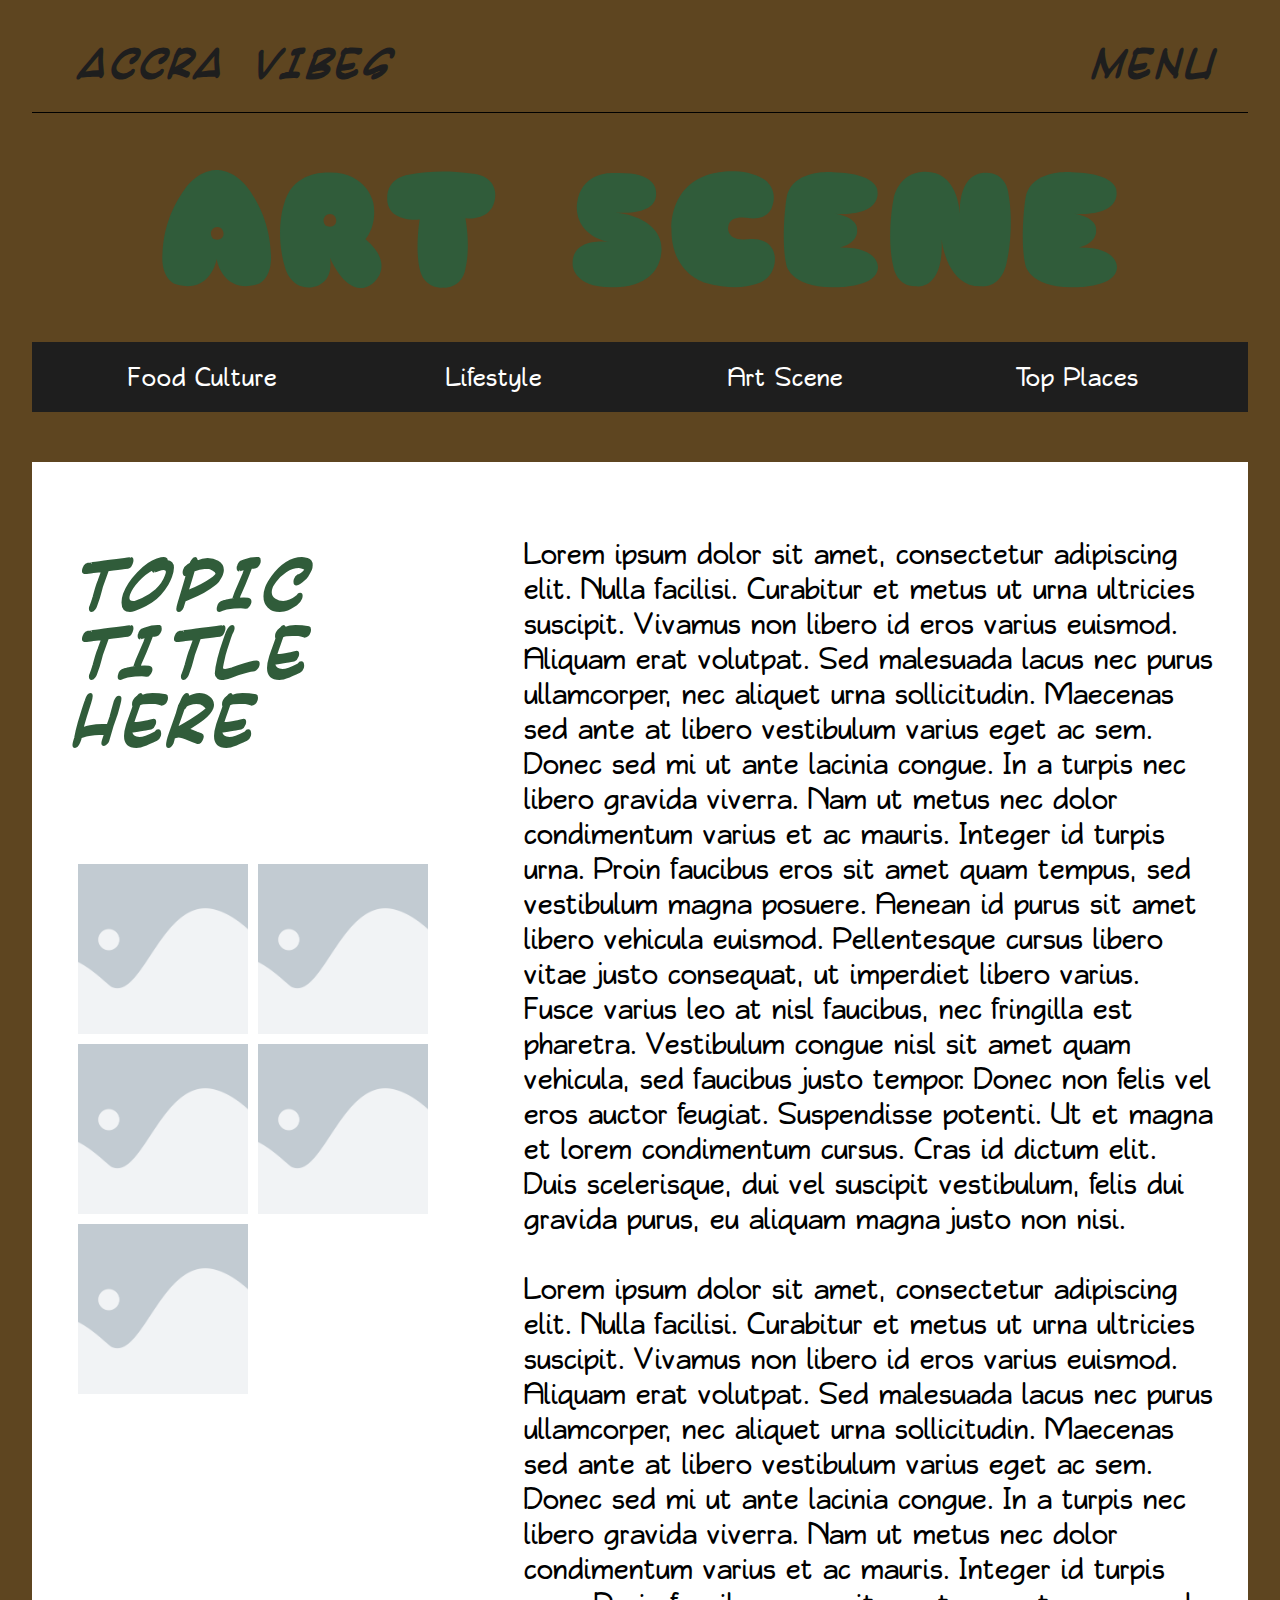
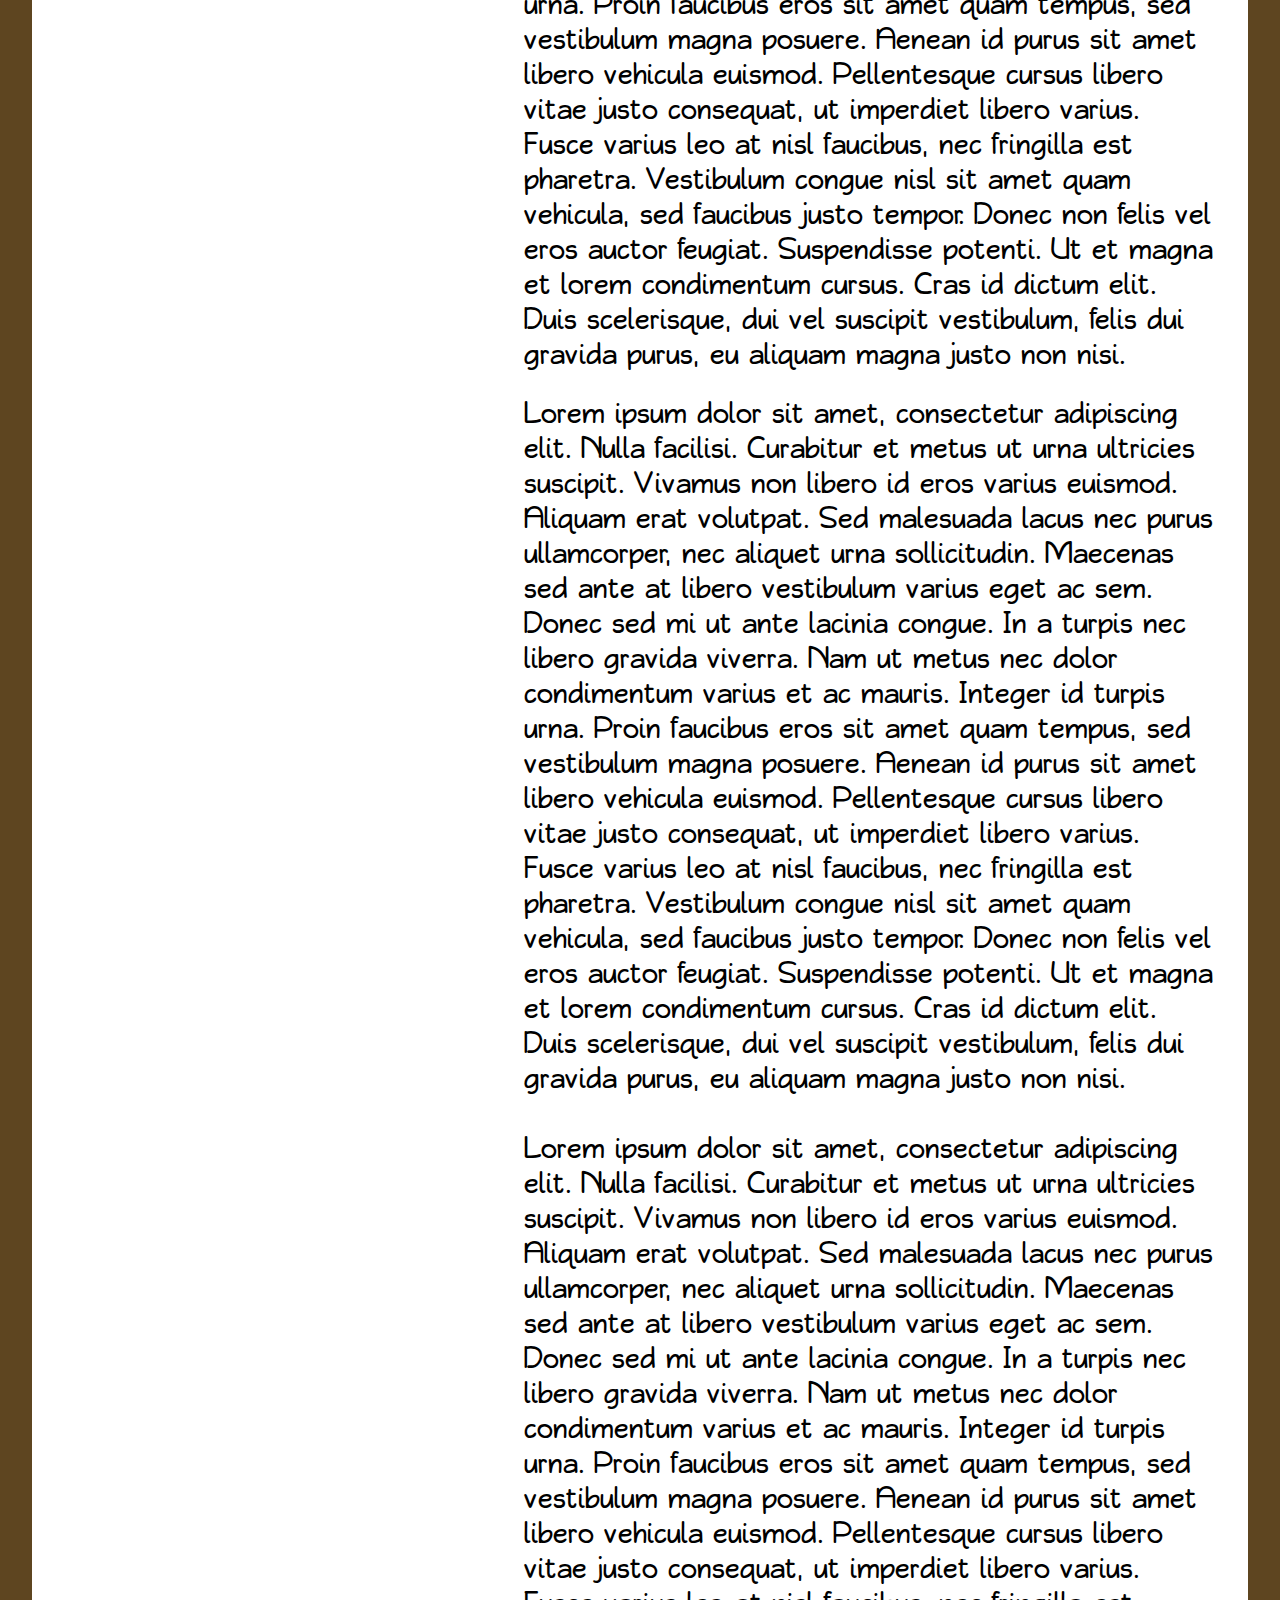
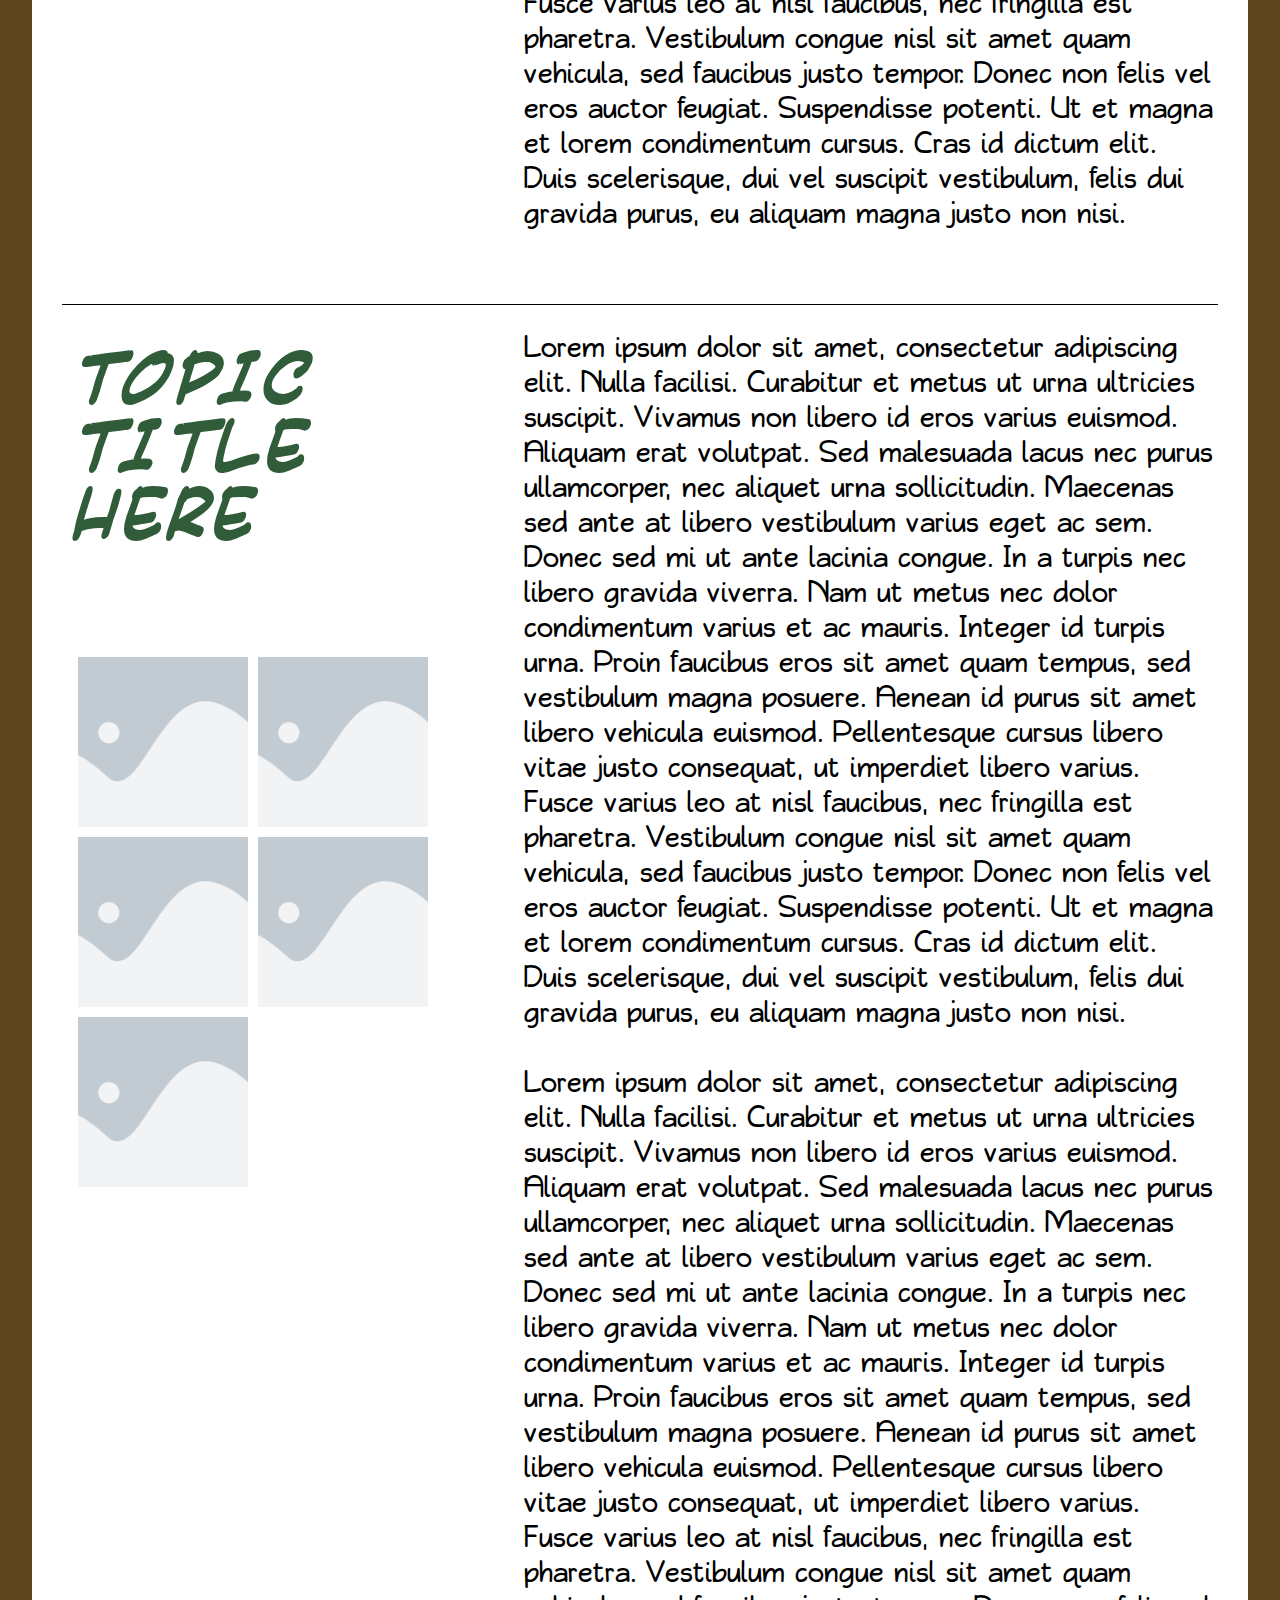
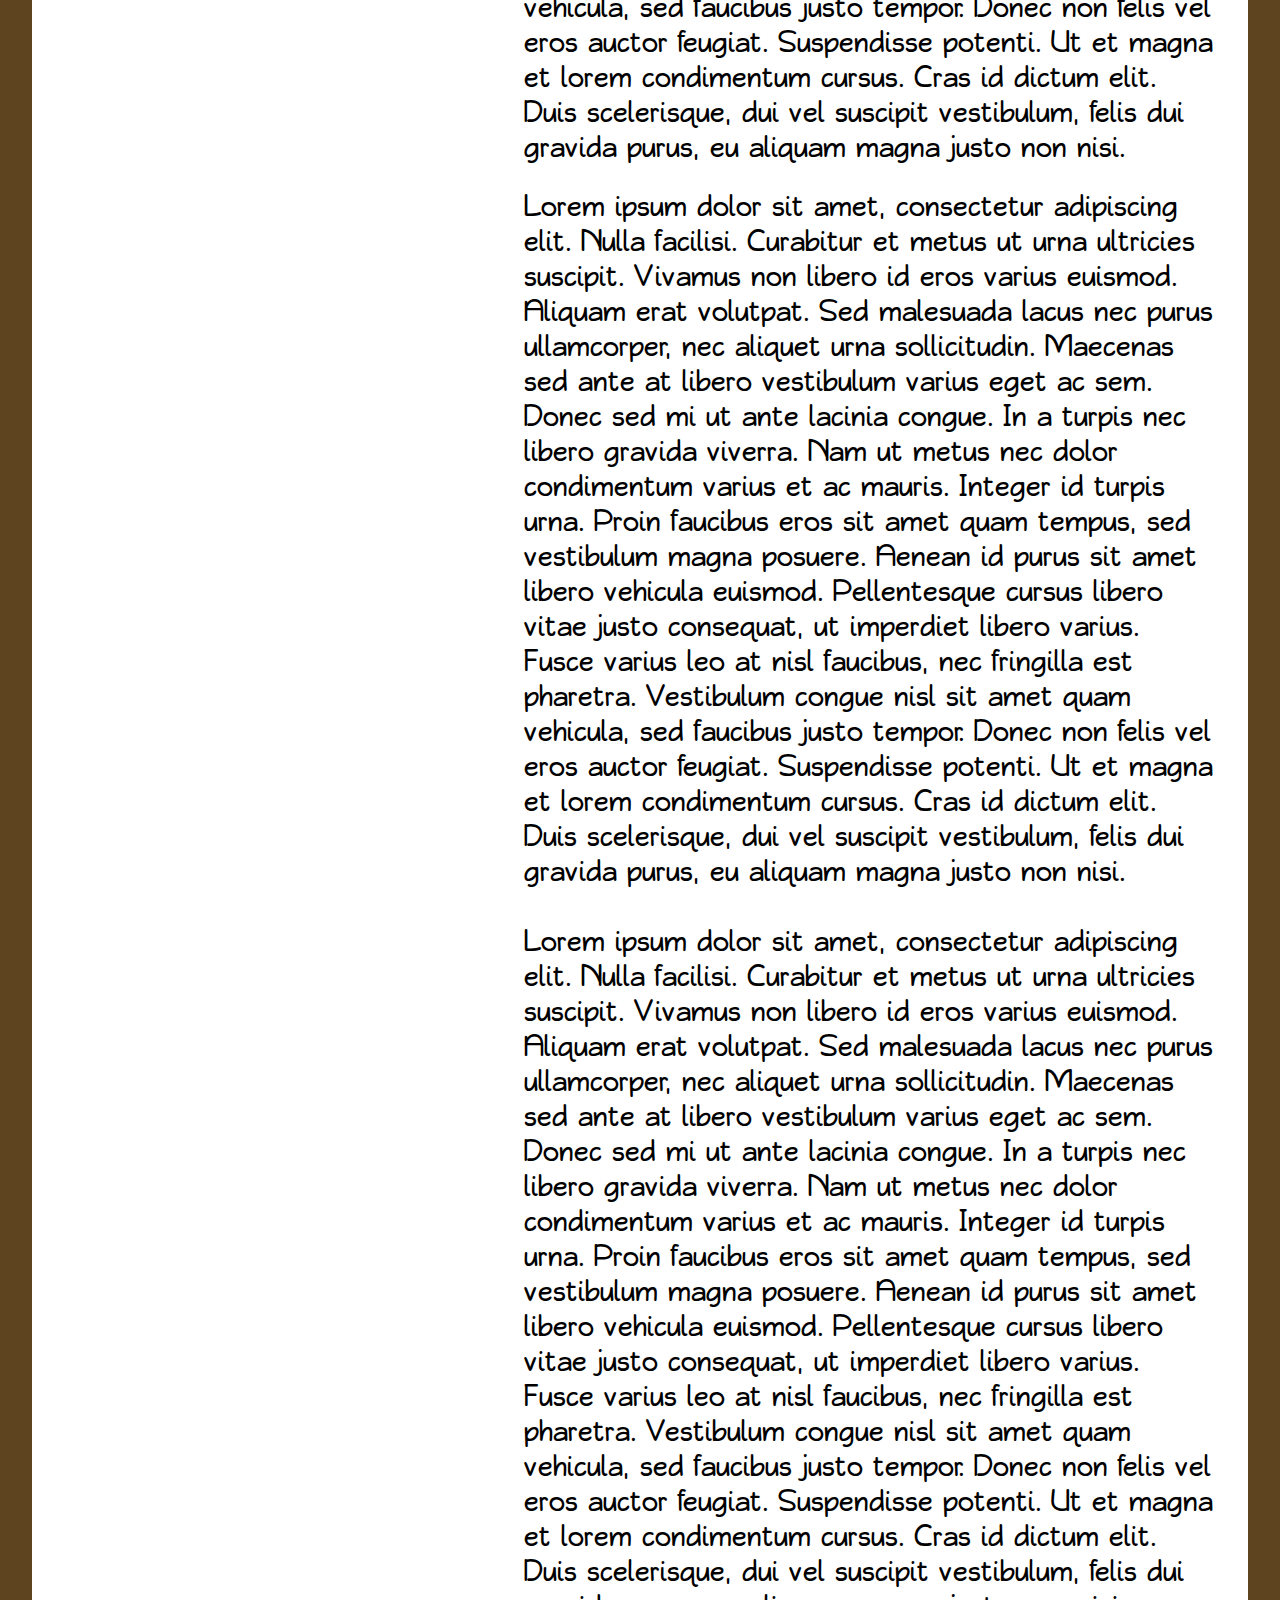
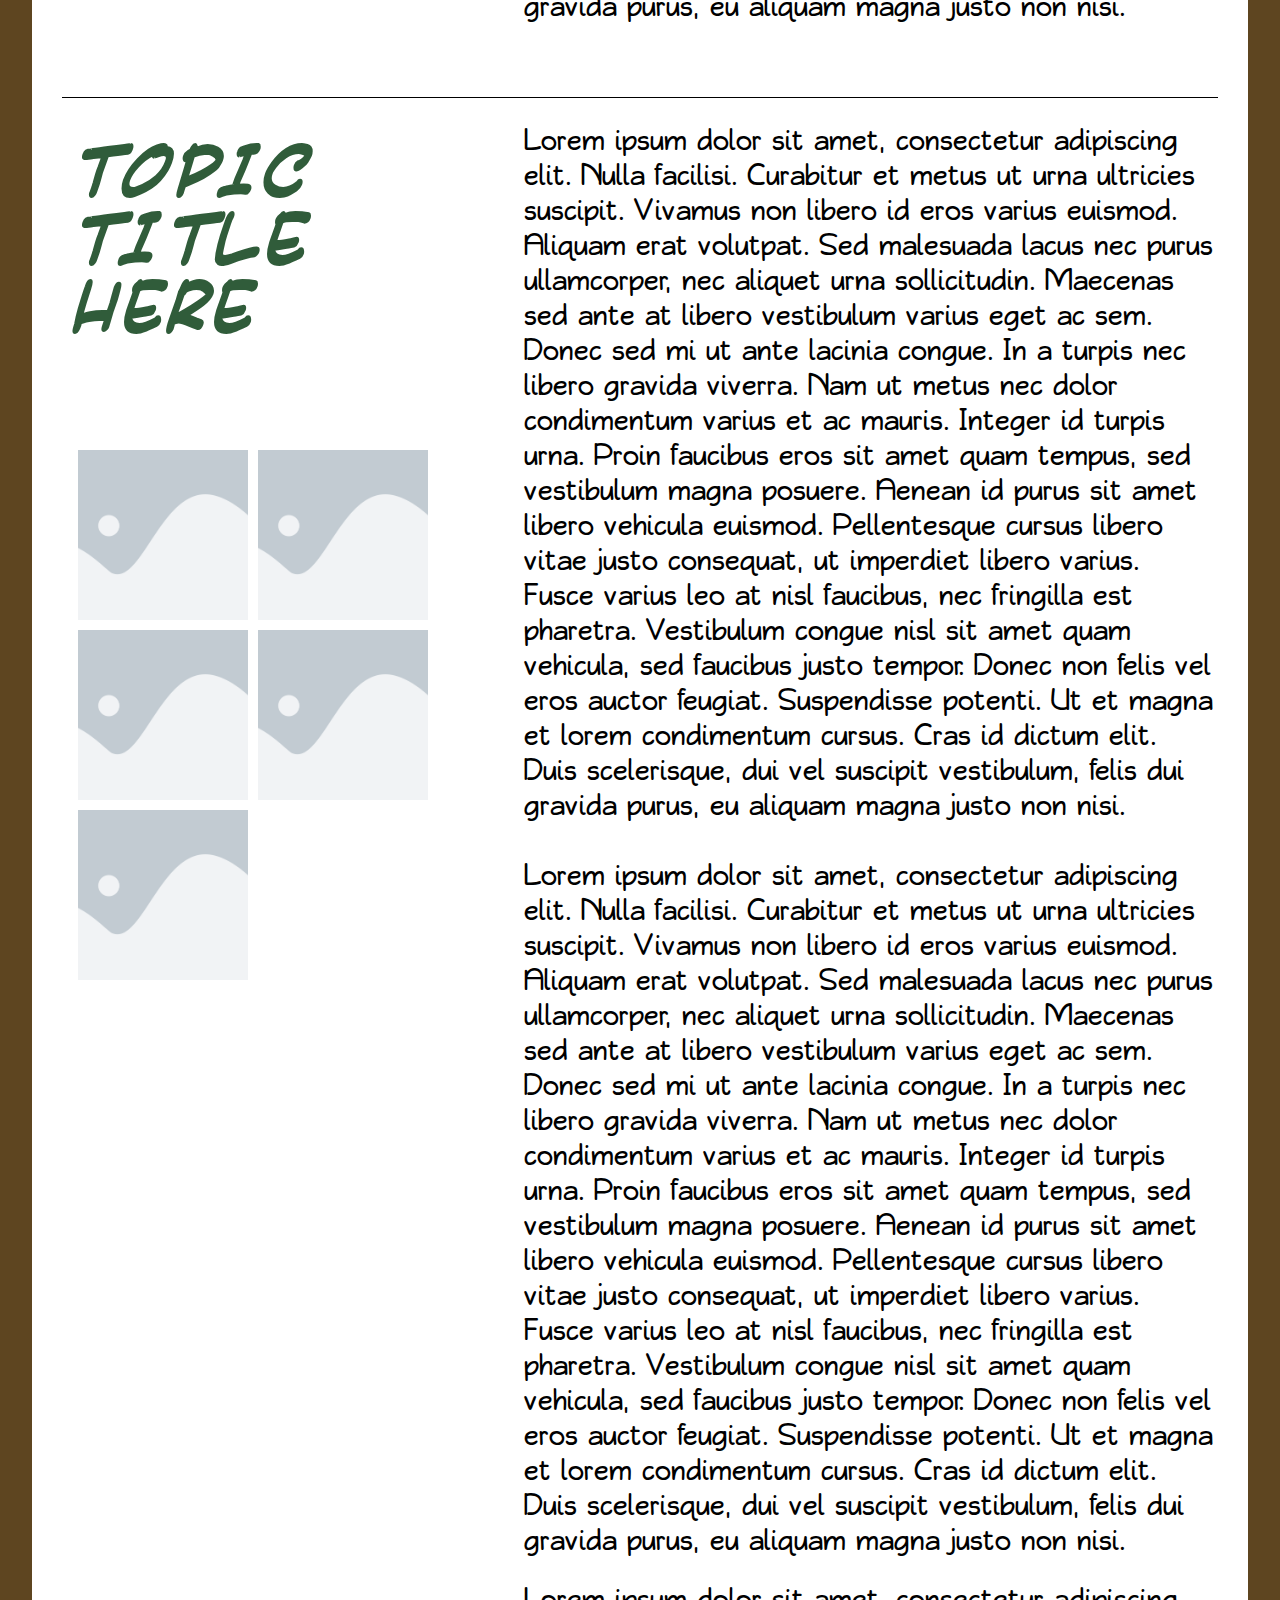
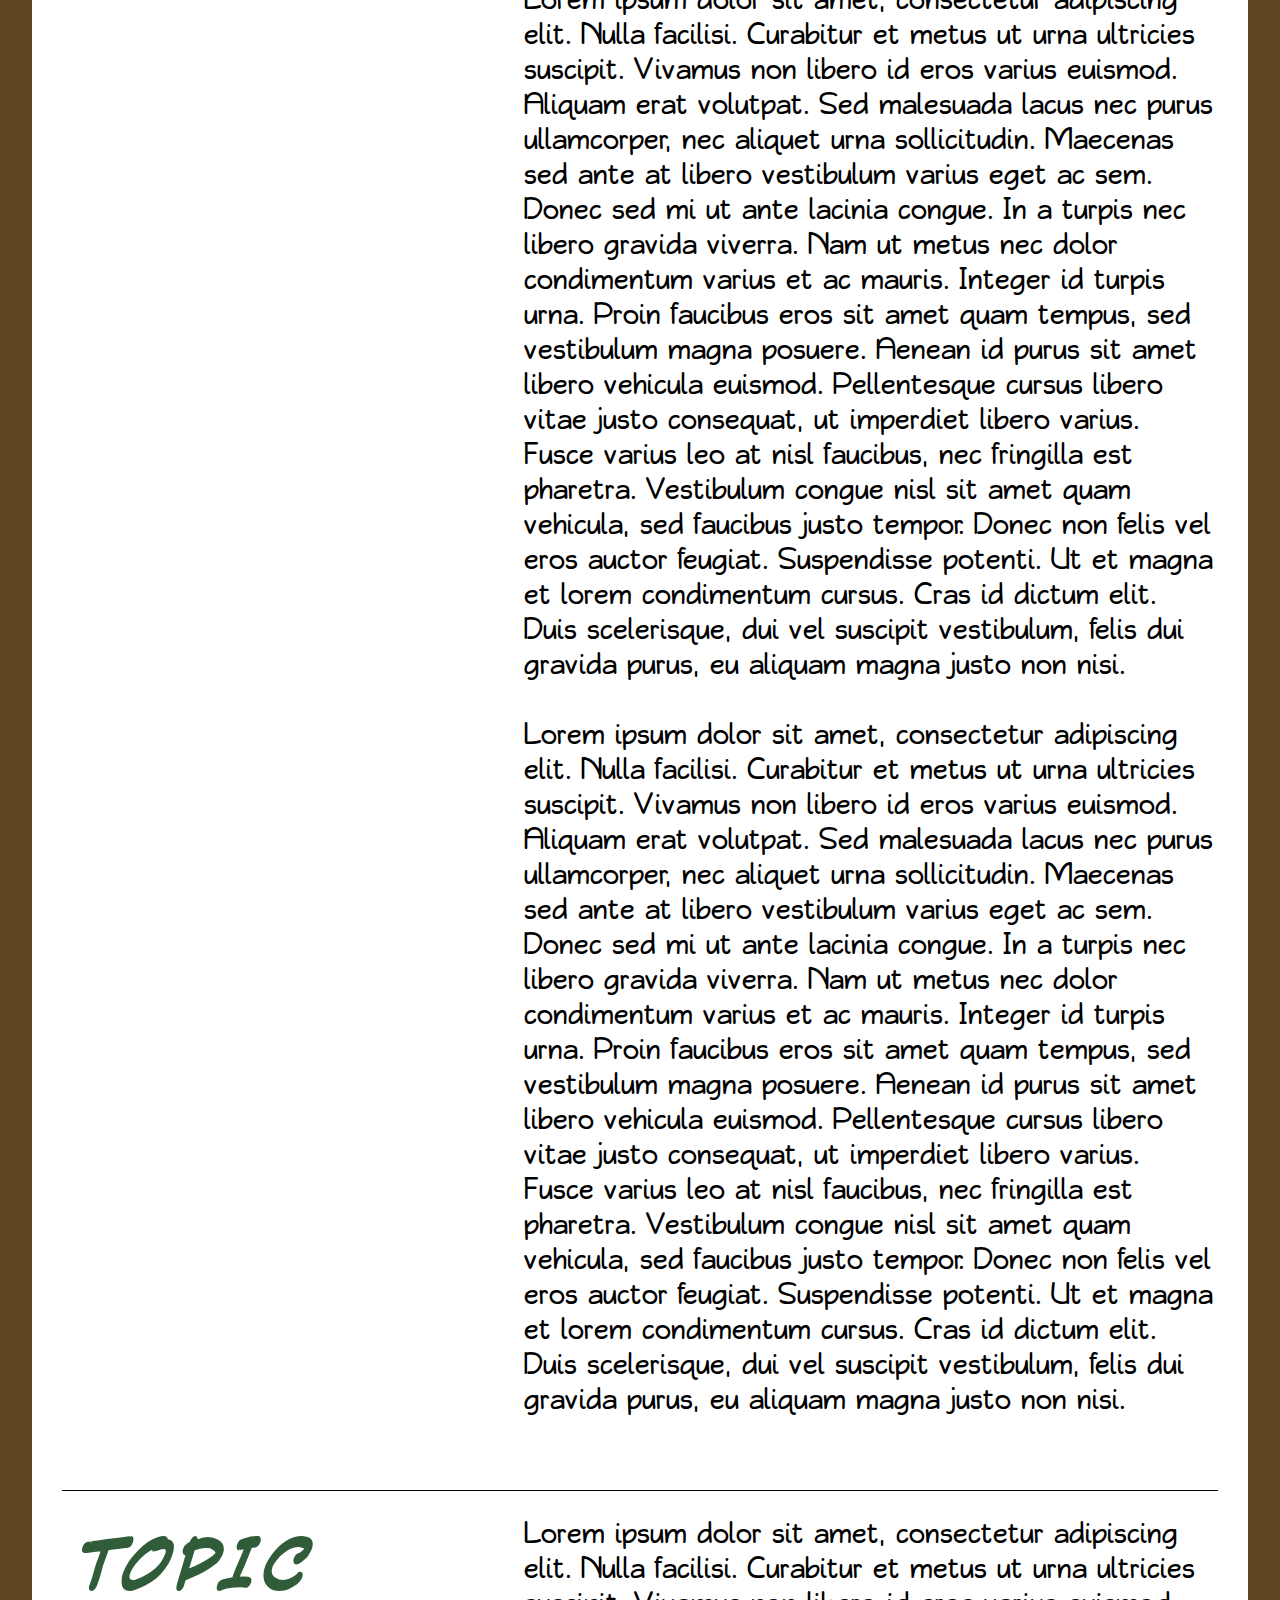
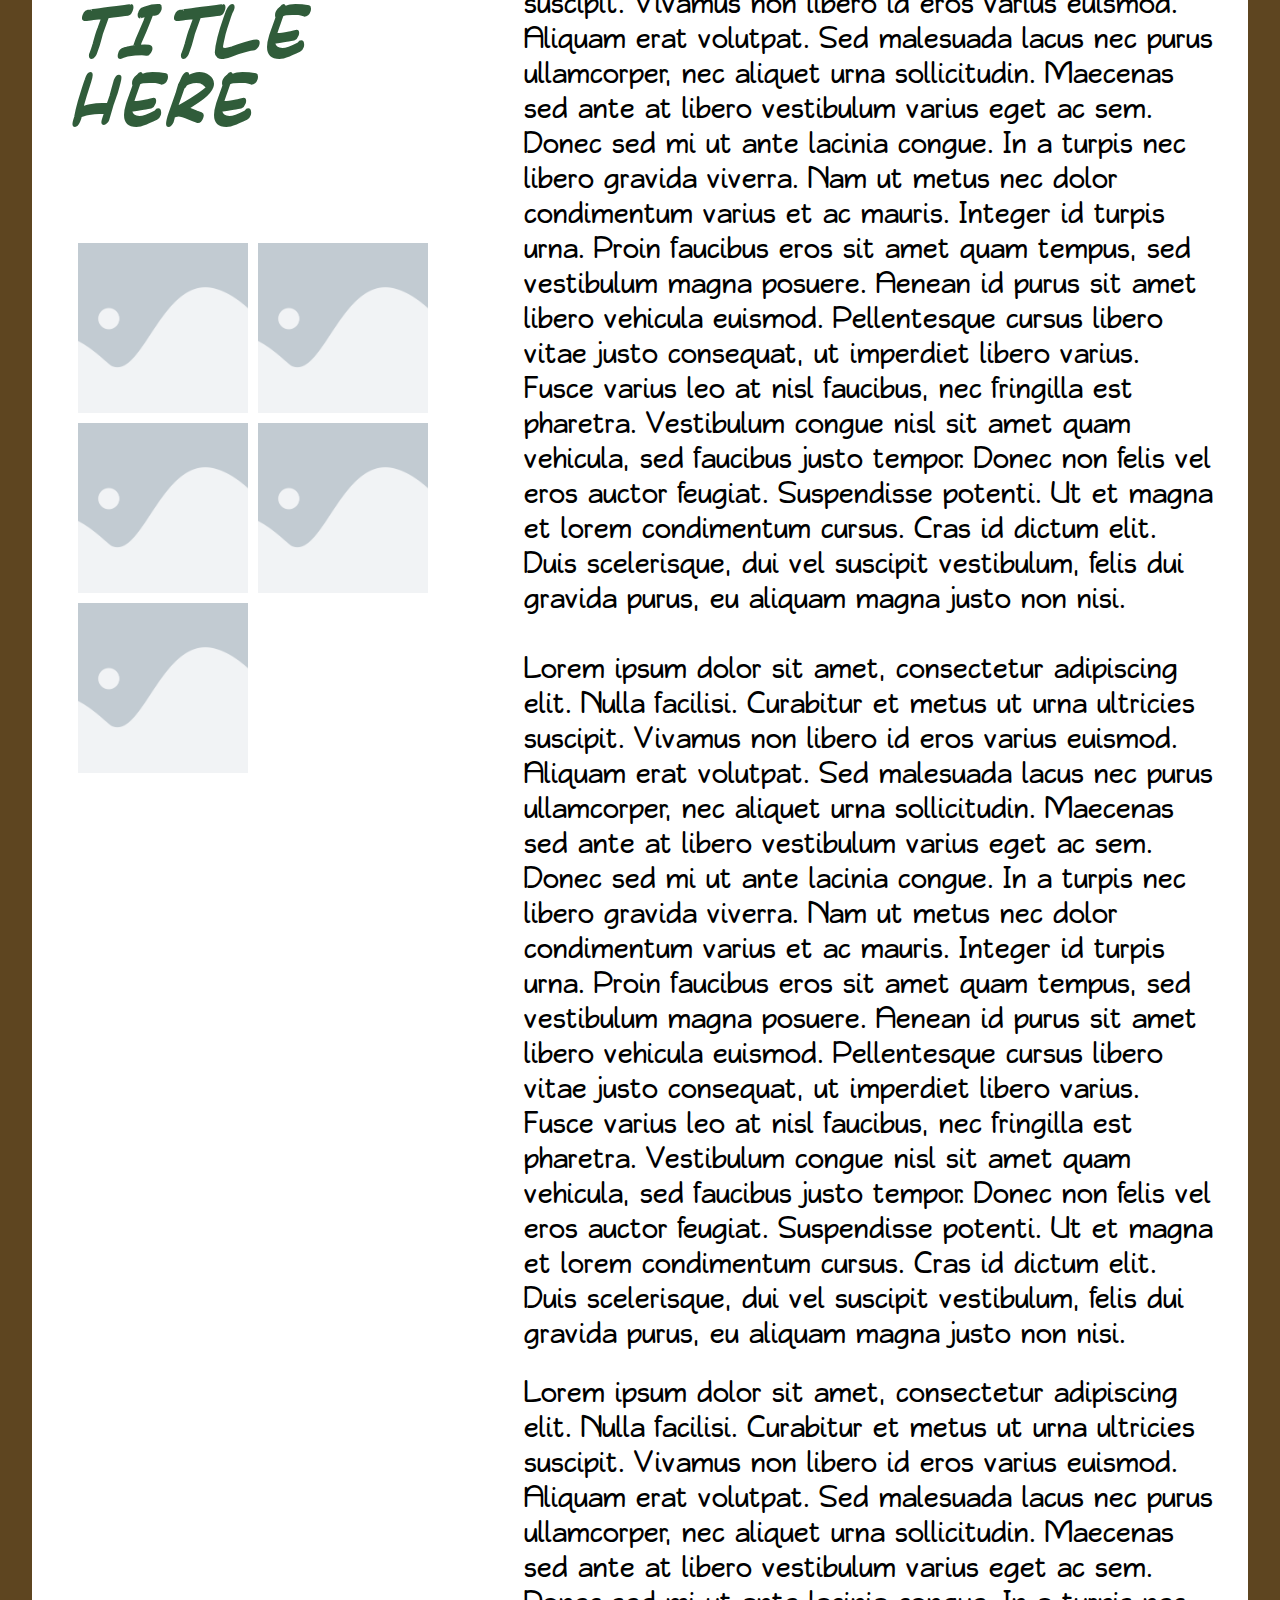
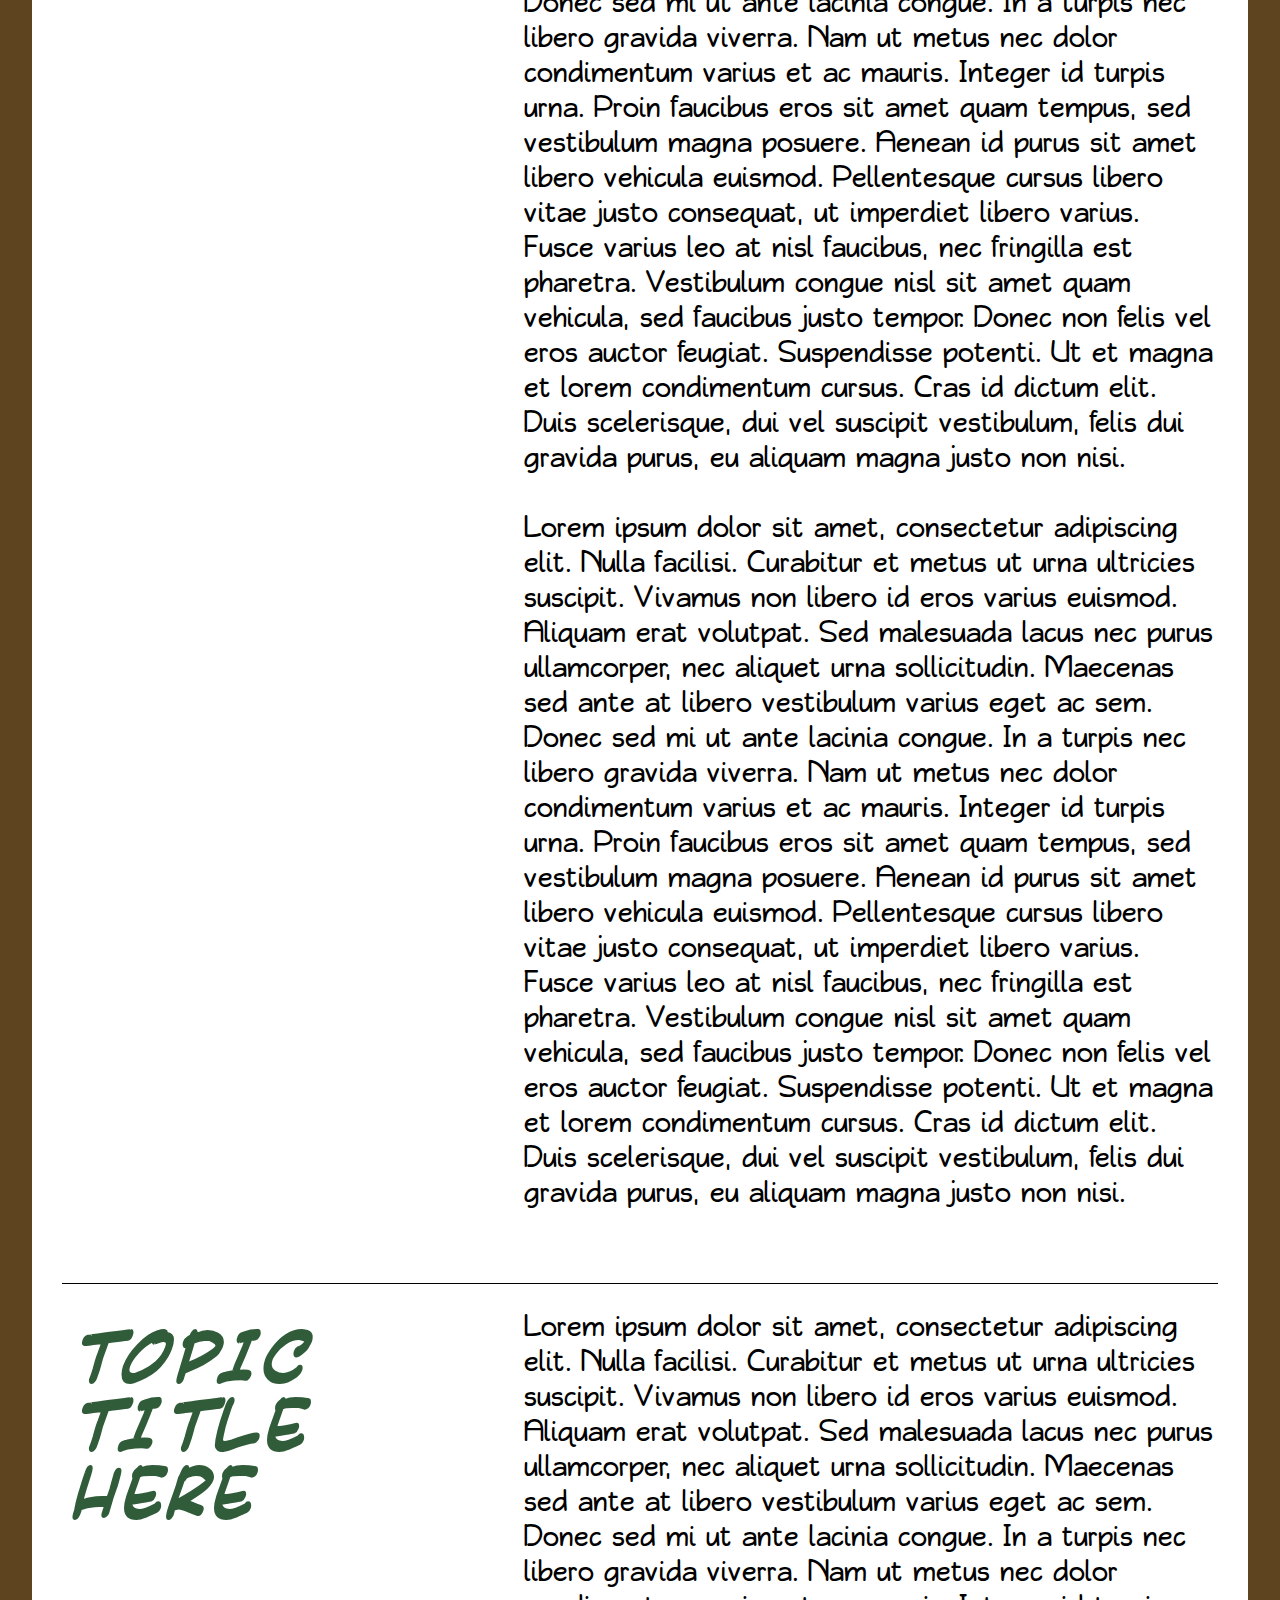
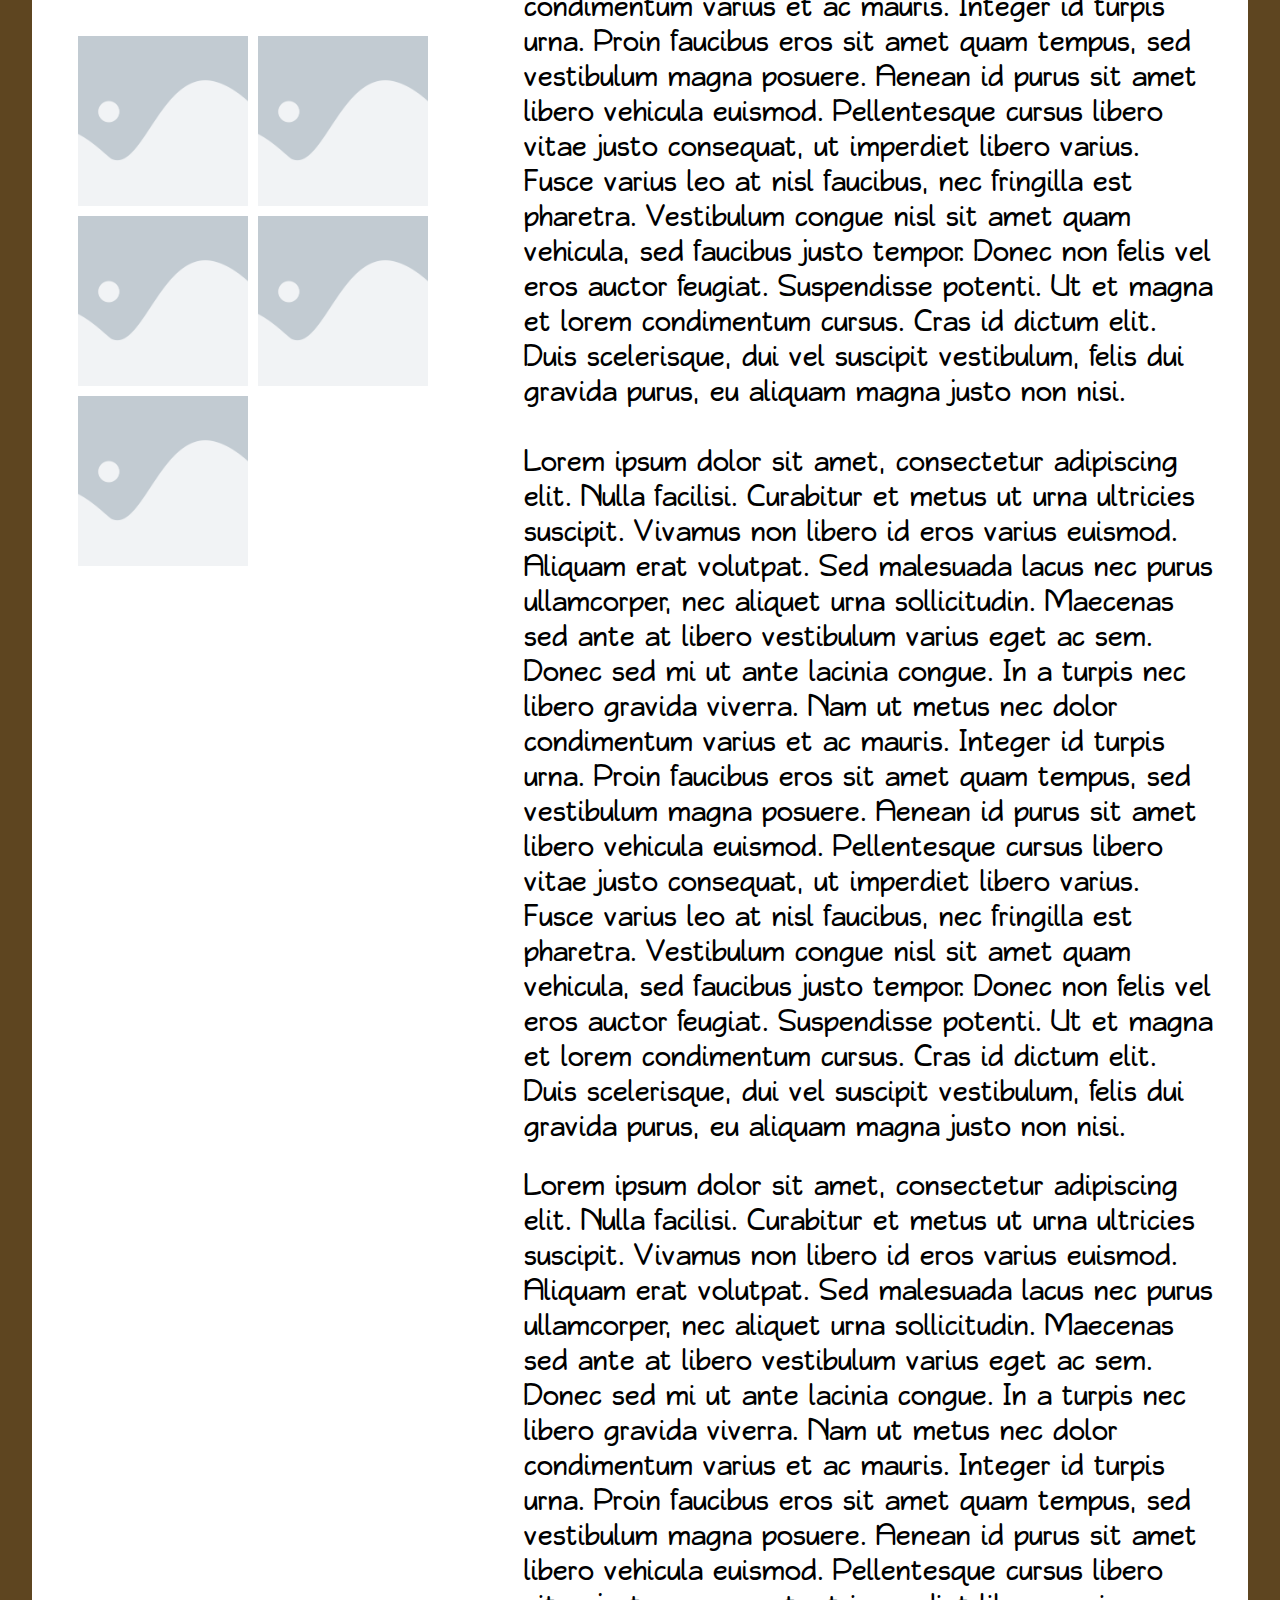
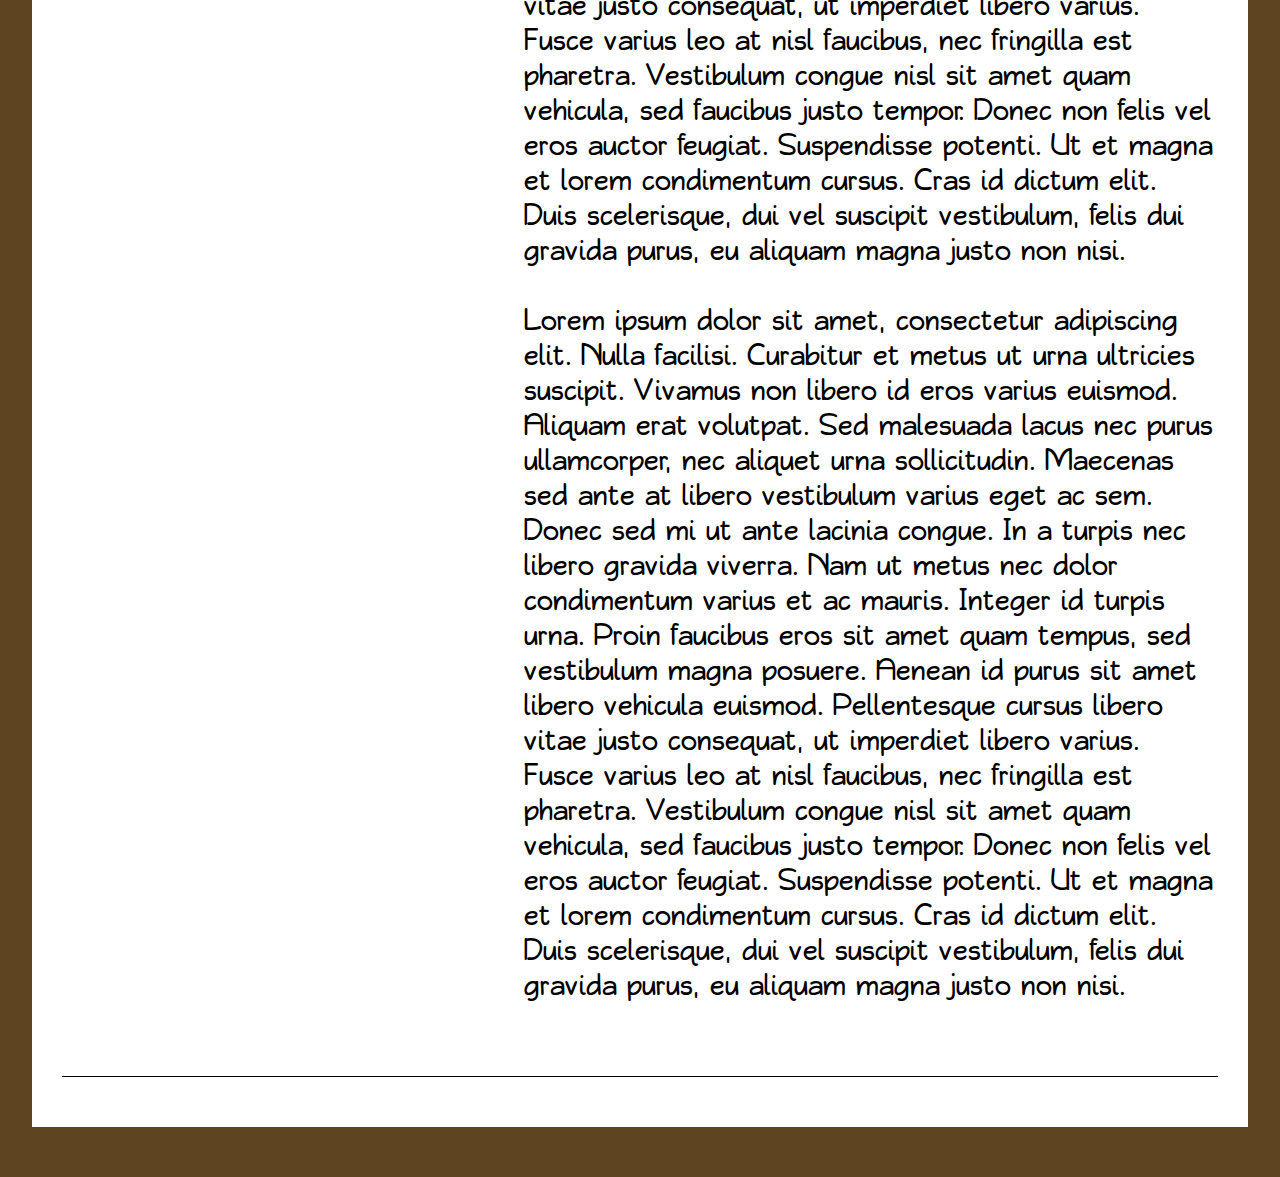
==== commit 0317b646: "Update art_scene.html" ====
--- a/art_scene.html
+++ b/art_scene.html
@@ -27,7 +27,7 @@
             <button><a href="food_culture.html">Food Culture</a></button>
             <button><a href="lifestyle.html">Lifestyle</a></button>
             <button><a href="art_scene.html">Art Scene</a></button>
-            <button><a href="top_destinations.html">Top Destinations</a></button>
+            <button><a href="top_destinations.html">Top Places</a></button>
         </div>
     </div>
     <div class="main-area">
@@ -131,4 +131,4 @@
         });
     </script>
 </body>
-</html>+</html>
